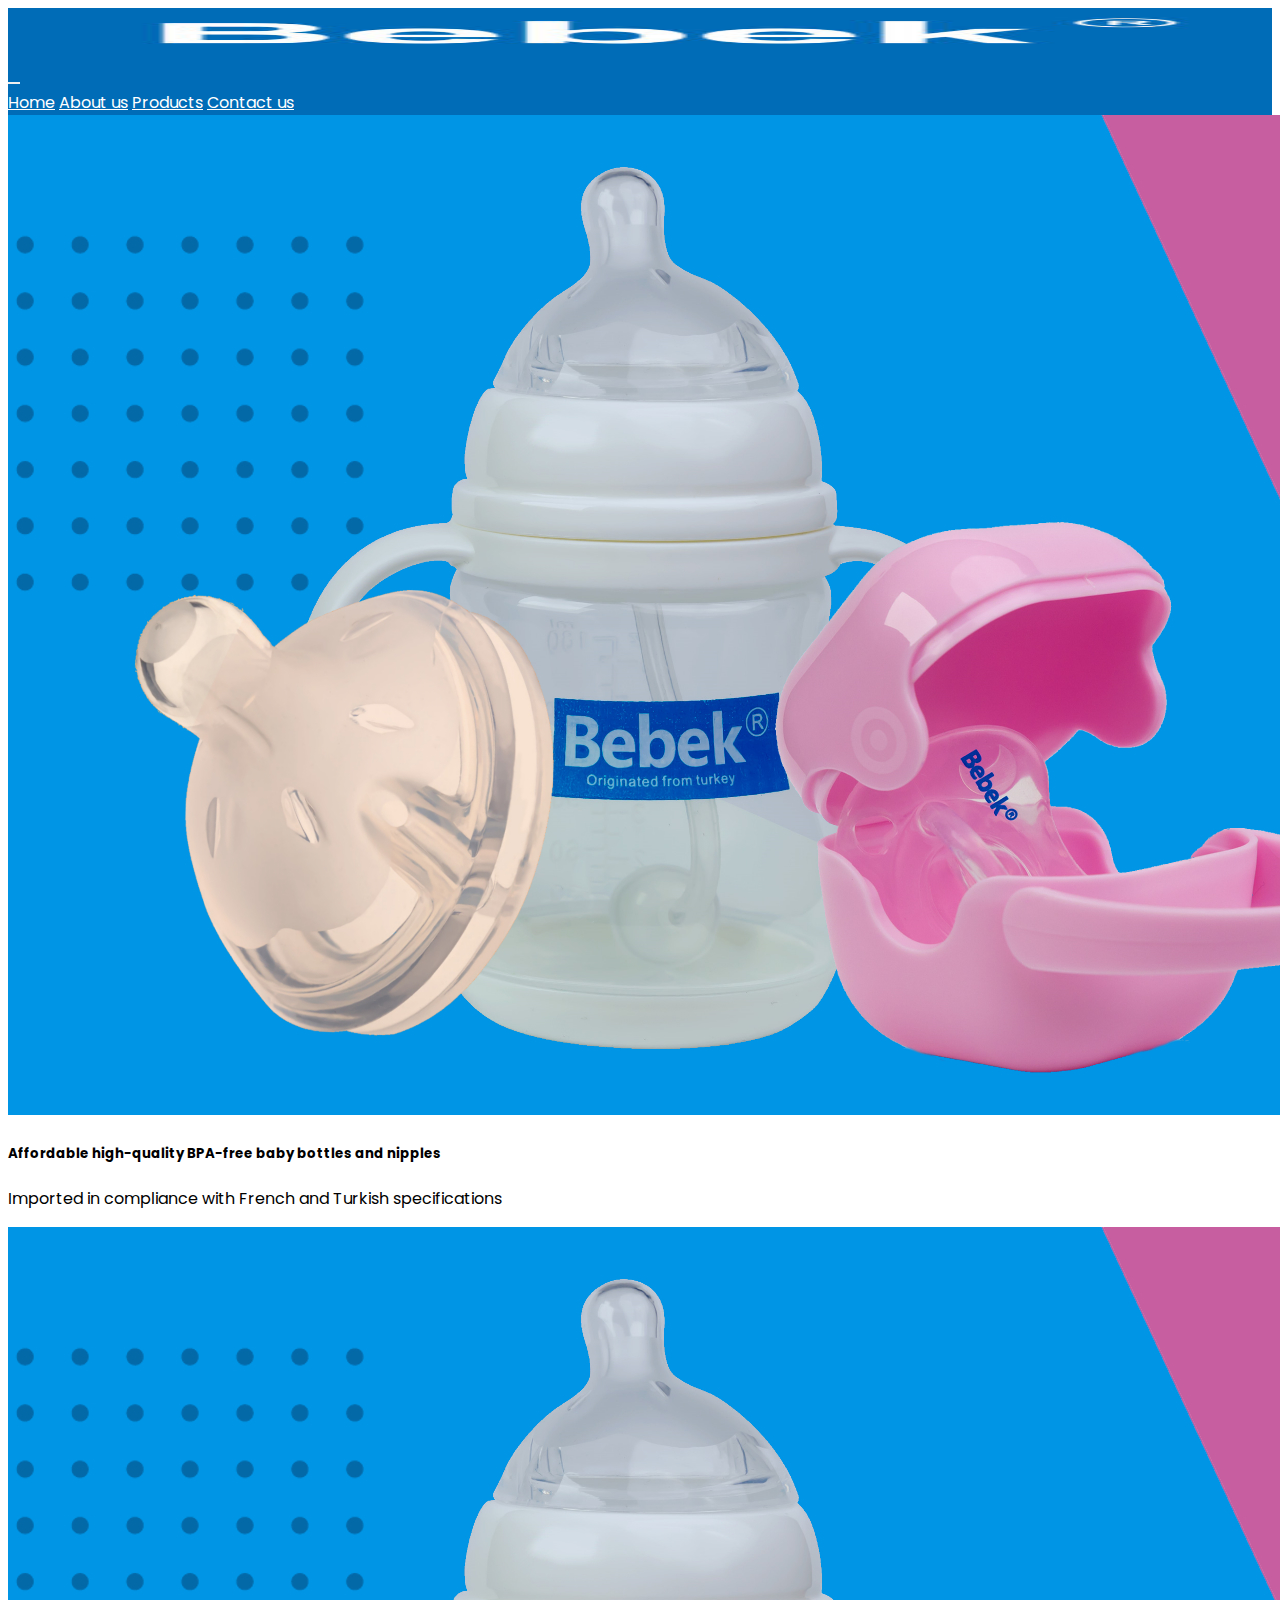
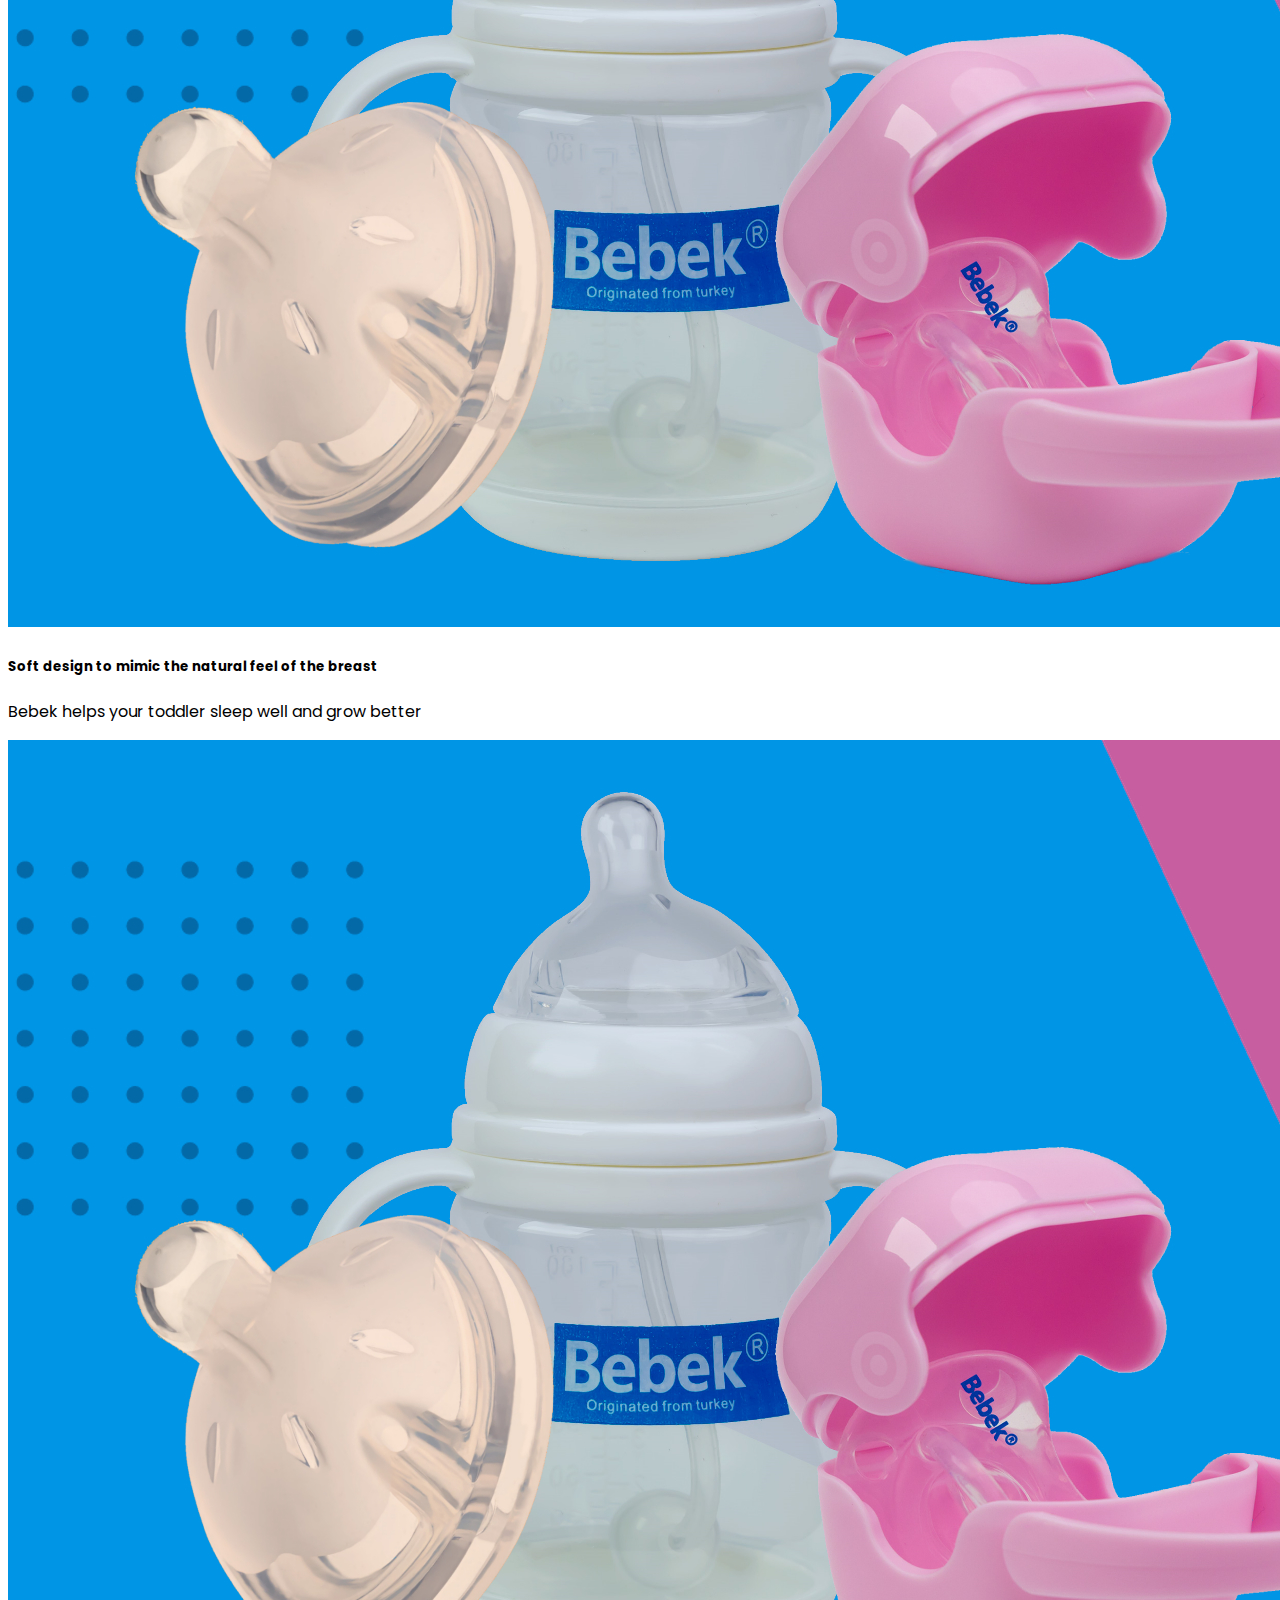
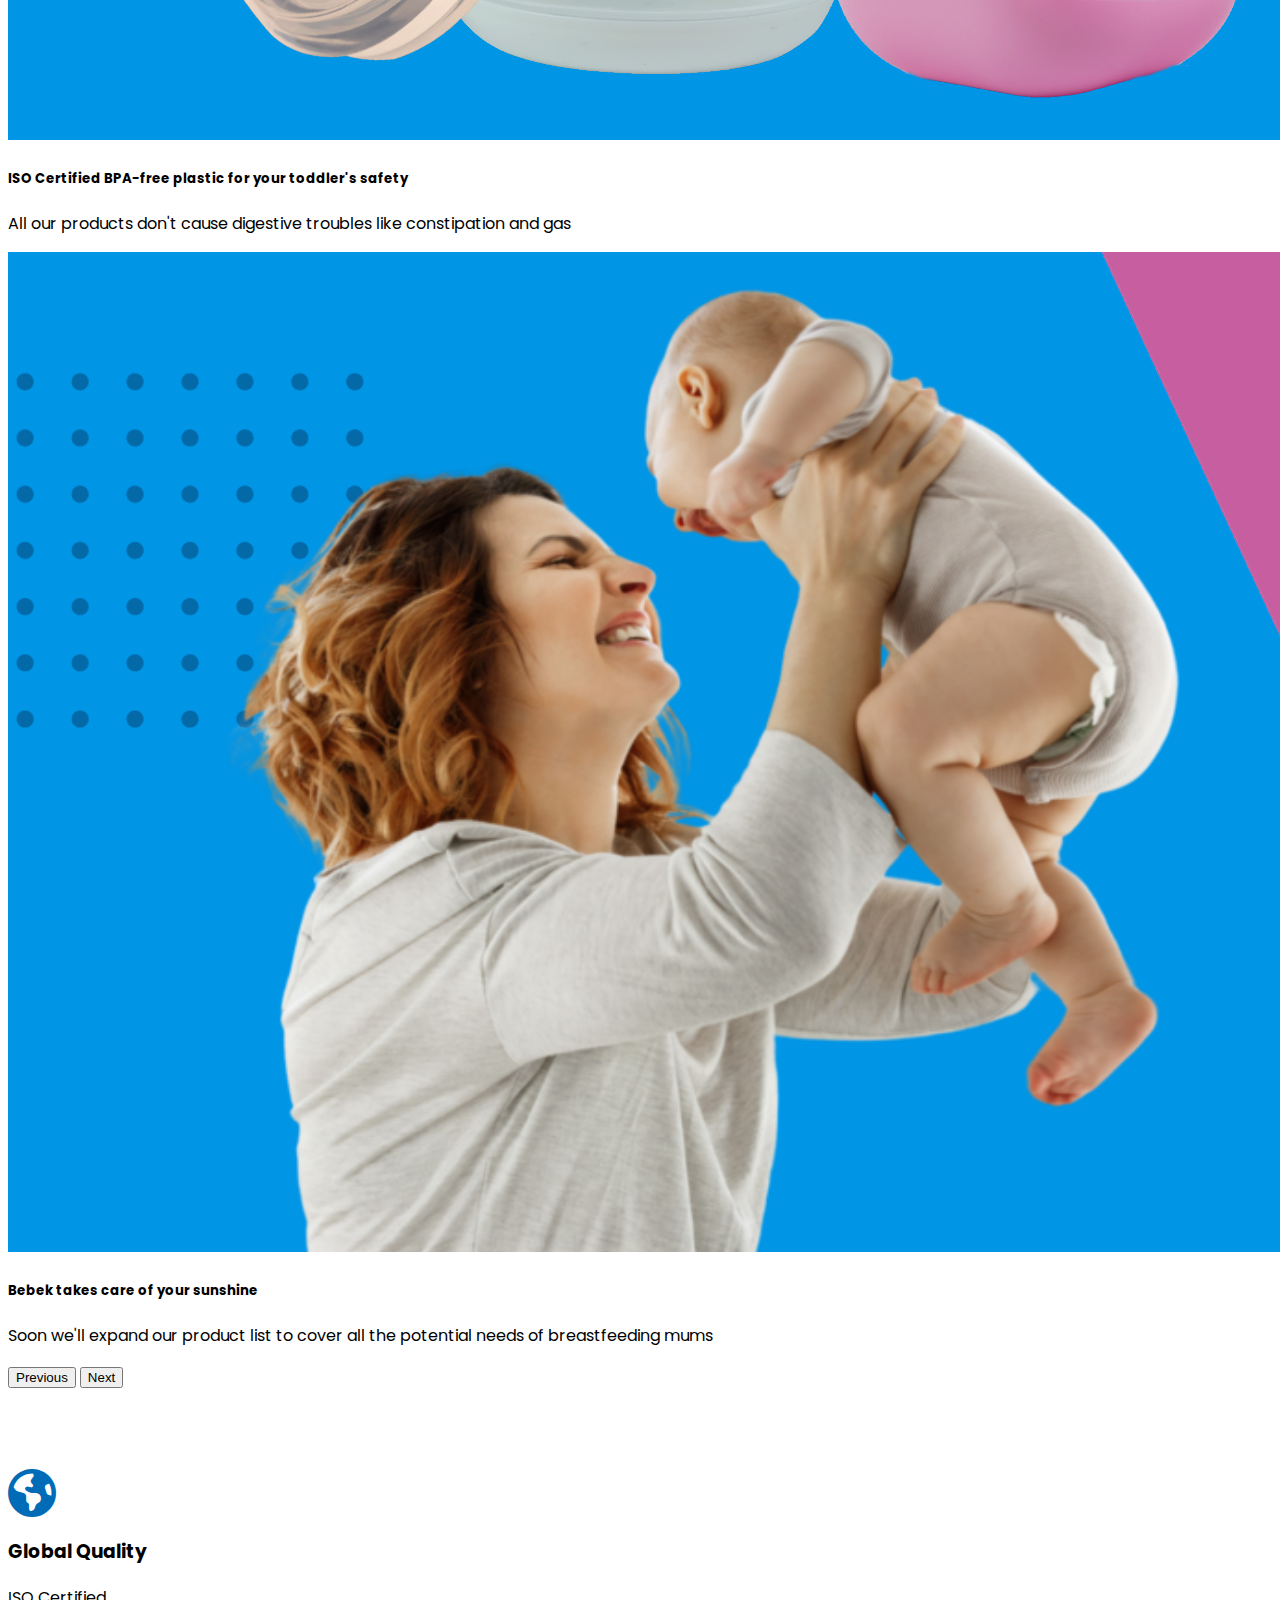
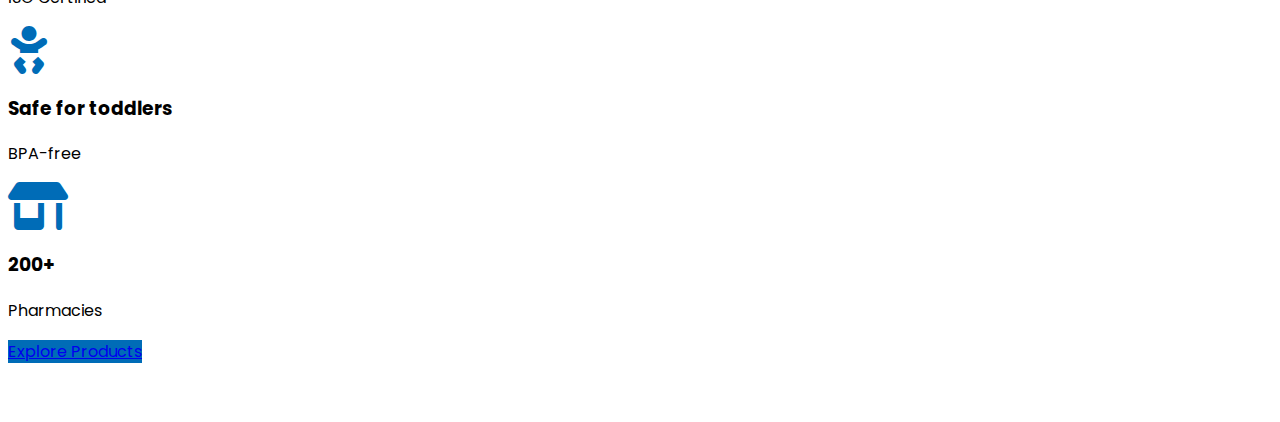
==== index.html @ 705d47bf "Navbar, Slider & Boxes Section" ====
<!DOCTYPE html>
<html lang="en">
    <head>
        <meta charset="UTF-8">
        <meta http-equiv="X-UA-Compatible" content="IE=edge">
        <meta name="viewport" content="width=device-width, initial-scale=1.0">
        <link href="https://cdn.jsdelivr.net/npm/bootstrap@5.2.1/dist/css/bootstrap.min.css"
        rel="stylesheet" integrity="sha384-iYQeCzEYFbKjA/T2uDLTpkwGzCiq6soy8tYaI1GyVh/UjpbCx/TYkiZhlZB6+fzT" 
        crossorigin="anonymous">
        <link rel="stylesheet" href="https://unpkg.com/aos@next/dist/aos.css" />
        <link rel="stylesheet" href="css/all.min.css">
        <link rel="stylesheet" href="css/style.css">
        <title>Bebek® Egypt</title>
        <link rel="shortcut icon" href="imgs/Bebek-icon.png" type="image/png">
        <link rel="preconnect" href="https://fonts.googleapis.com">
        <link rel="preconnect" href="https://fonts.gstatic.com" crossorigin>
        <link href="https://fonts.googleapis.com/css2?family=Poppins:wght@100;300;400;700&family=Raleway:wght@100;300;400;700&display=swap" rel="stylesheet">
    </head>
    <body>

        <nav class="navbar navbar-expand-lg bg-light">
            <div class="container">
                <a class="navbar-brand" href="#">
                    <img src="imgs/Bebek-Logo.jpg" alt="Bootstrap" width="100%" height="50">
                </a>
                <button class="navbar-toggler" type="button" data-bs-toggle="collapse" data-bs-target="#navbarNavAltMarkup" aria-controls="navbarNavAltMarkup" aria-expanded="false" aria-label="Toggle navigation">
                <span class="navbar-toggler-icon"></span>
                </button>
                <div class="collapse navbar-collapse" id="navbarNavAltMarkup">
                    <div class="navbar-nav ms-auto">
                        <a class="nav-link p-3" href="#">Home</a>
                        <a class="nav-link p-3" href="#">About us</a>
                        <a class="nav-link p-3" href="#">Products</a>
                        <a class="nav-link p-3" href="#">Contact us</a>
                    </div>
                </div>
            </div>
        </nav>

        <div id="carouselExampleFade" class="carousel slide carousel-fade" data-bs-ride="carousel">
            <div class="carousel-inner">
                <div class="carousel-item active">
                    <img src="imgs/Slider1.jpg" class="d-block w-100" alt="...">
                    <div class="carousel-caption d-none d-md-block">
                        <h5>Affordable high-quality BPA-free baby bottles and nipples</h5>
                        <p>Imported in compliance with French and Turkish specifications</p>
                    </div>
                </div>
                <div class="carousel-item">
                    <img src="imgs/Slider2.jpg" class="d-block w-100" alt="...">
                    <div class="carousel-caption d-none d-md-block">
                        <h5>Soft design to mimic the natural feel of the breast</h5>
                        <p>Bebek helps your toddler sleep well and grow better</p>
                    </div>
                </div>
                <div class="carousel-item">
                    <img src="imgs/Slider3.jpg" class="d-block w-100" alt="...">
                    <div class="carousel-caption d-none d-md-block">
                        <h5>ISO Certified BPA-free plastic for your toddler's safety</h5>
                        <p>All our products don't cause digestive troubles like constipation and gas</p>
                    </div>
                </div>
                <div class="carousel-item">
                    <img src="imgs/Slider4.jpg" class="d-block w-100" alt="...">
                    <div class="carousel-caption d-none d-md-block">
                        <h5>Bebek takes care of your sunshine</h5>
                        <p>Soon we'll expand our product list to cover all the potential needs of breastfeeding mums</p>
                    </div>
                </div>
            </div>
            <button class="carousel-control-prev" type="button" data-bs-target="#carouselExampleFade" data-bs-slide="prev">
                <span class="carousel-control-prev-icon" aria-hidden="true"></span>
                <span class="visually-hidden">Previous</span>
            </button>
            <button class="carousel-control-next" type="button" data-bs-target="#carouselExampleFade" data-bs-slide="next">
                <span class="carousel-control-next-icon" aria-hidden="true"></span>
                <span class="visually-hidden">Next</span>
            </button>
        </div>

        <div class="boxes">
            <div class="container">
                <div class="row">
                    <div class="col-lg-4">
                        <div class="card p-3 text-center">
                            <i class="fa-solid fa-earth-americas fa-3x pb-3"></i>
                            <h3>Global Quality</h3>
                            <p class="text-black-50 mb-0">ISO Certified</p>
                        </div>
                    </div>
                    <div class="col-lg-4">
                        <div class="card p-3 text-center">
                            <i class="fa-solid fa-baby fa-3x pb-3"></i>
                            <h3>Safe for toddlers</h3>
                            <p class="text-black-50 mb-0">BPA-free</p>
                        </div>
                    </div>
                    <div class="col-lg-4">
                        <div class="card p-3 text-center">
                            <i class="fa-solid fa-shop fa-3x pb-3"></i>
                            <h3>200+</h3>
                            <p class="text-black-50 mb-0">Pharmacies</p>
                        </div>
                    </div>
                </div>
            </div>
            <div class="d-flex align-items-center justify-content-center mt-5">
                <a class="btn btn-primary" href="#" role="button">Explore Products</a>
            </div>
        </div>

        <script src="https://cdn.jsdelivr.net/npm/bootstrap@5.2.1/dist/js/bootstrap.bundle.min.js" 
        integrity="sha384-u1OknCvxWvY5kfmNBILK2hRnQC3Pr17a+RTT6rIHI7NnikvbZlHgTPOOmMi466C8"
        crossorigin="anonymous"></script>
        <script src="https://unpkg.com/aos@next/dist/aos.js"></script>
        <script>
            AOS.init();
        </script>
        <script src="js/script.js"></script>
    </body>
</html>
---- css/style.css ----
*{
    box-sizing: border-box;
}

body{
    font-family: 'Poppins', sans-serif;
    /* font-family: 'Raleway', sans-serif; */
}

:root{
    --main-color: #006CB7;
}

.navbar{
    background-color: var(--main-color) !important;
}

.navbar .nav-link{
    color: white !important;
    transition: 0.3s;
}

.navbar .nav-link:hover{
    transform: scale(1.2) rotateZ(10deg);
}

.navbar .navbar-toggler{
    border: none;
}

.navbar .navbar-toggler:focus{
    box-shadow: none;
}

.boxes{
    padding: 80px 0 50px;
}

.boxes i{
    color: var(--main-color);
}

.boxes .btn{
    background-color: var(--main-color);
}
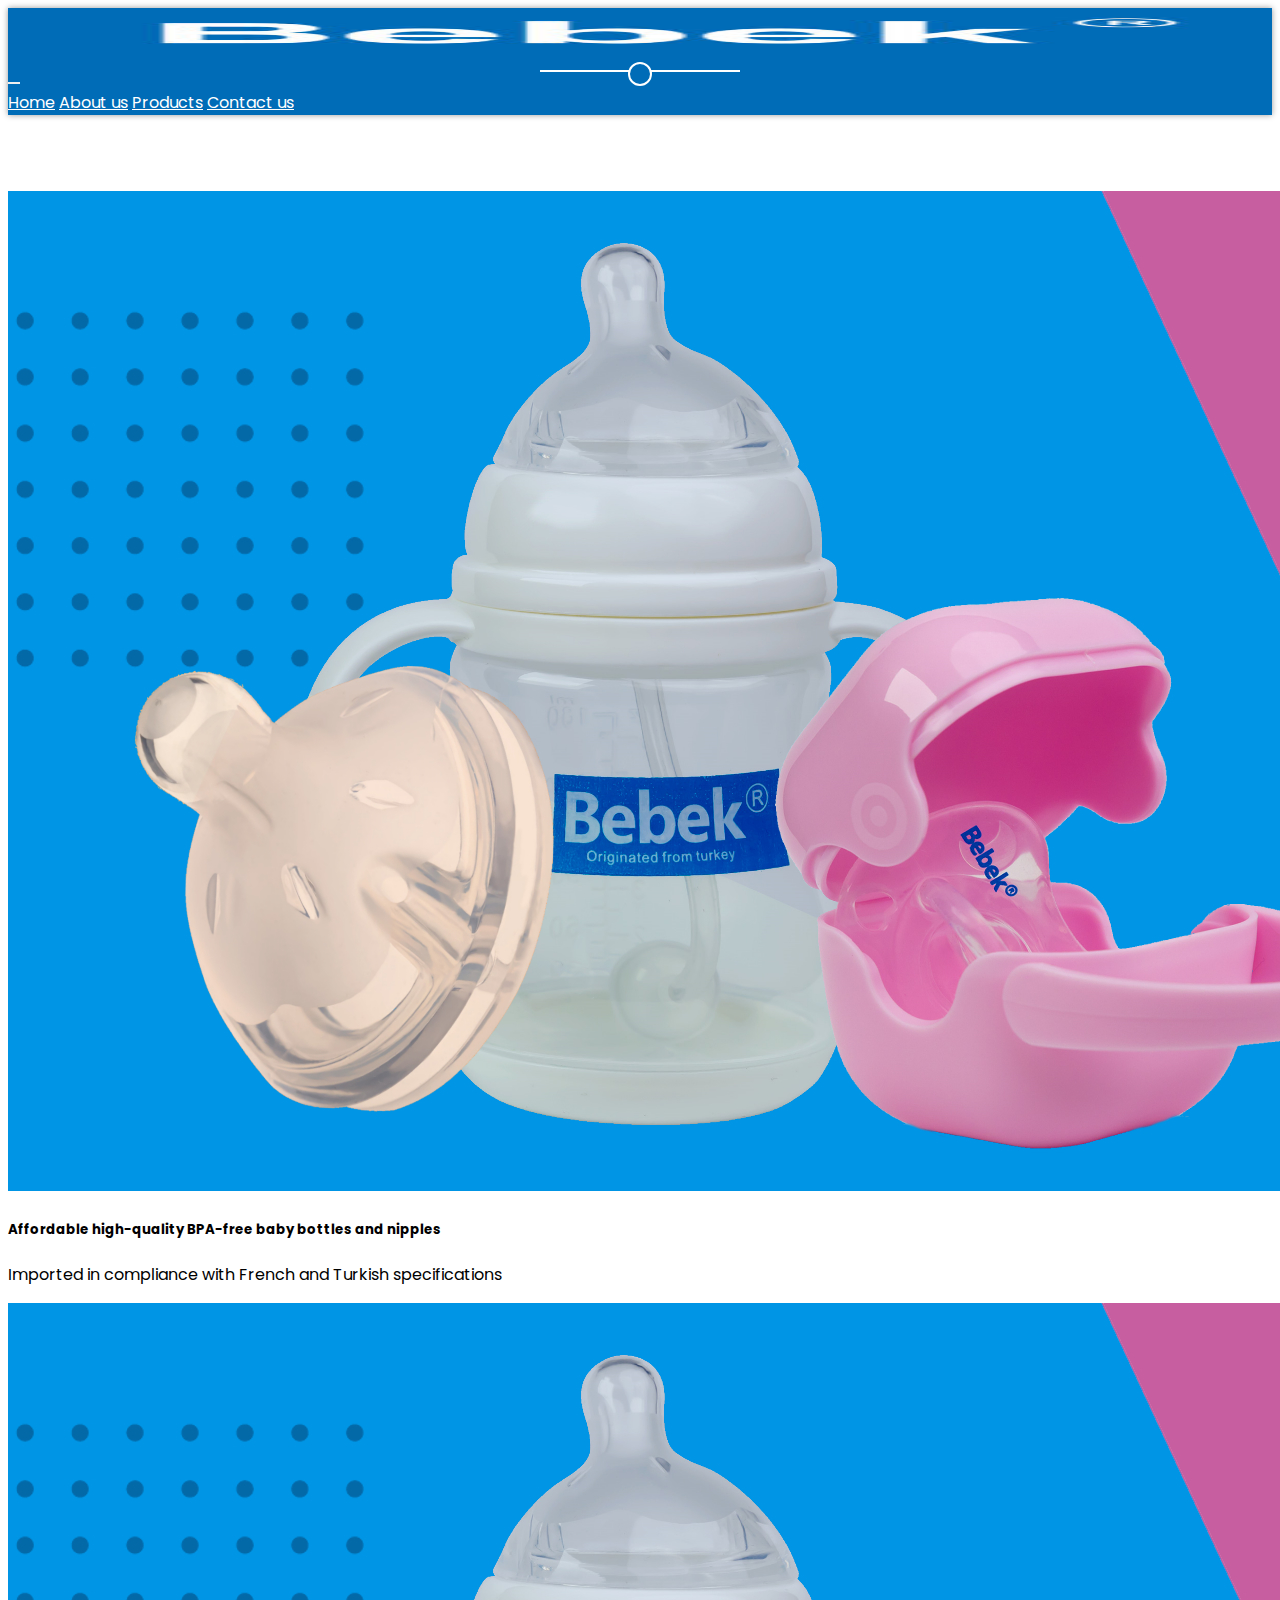
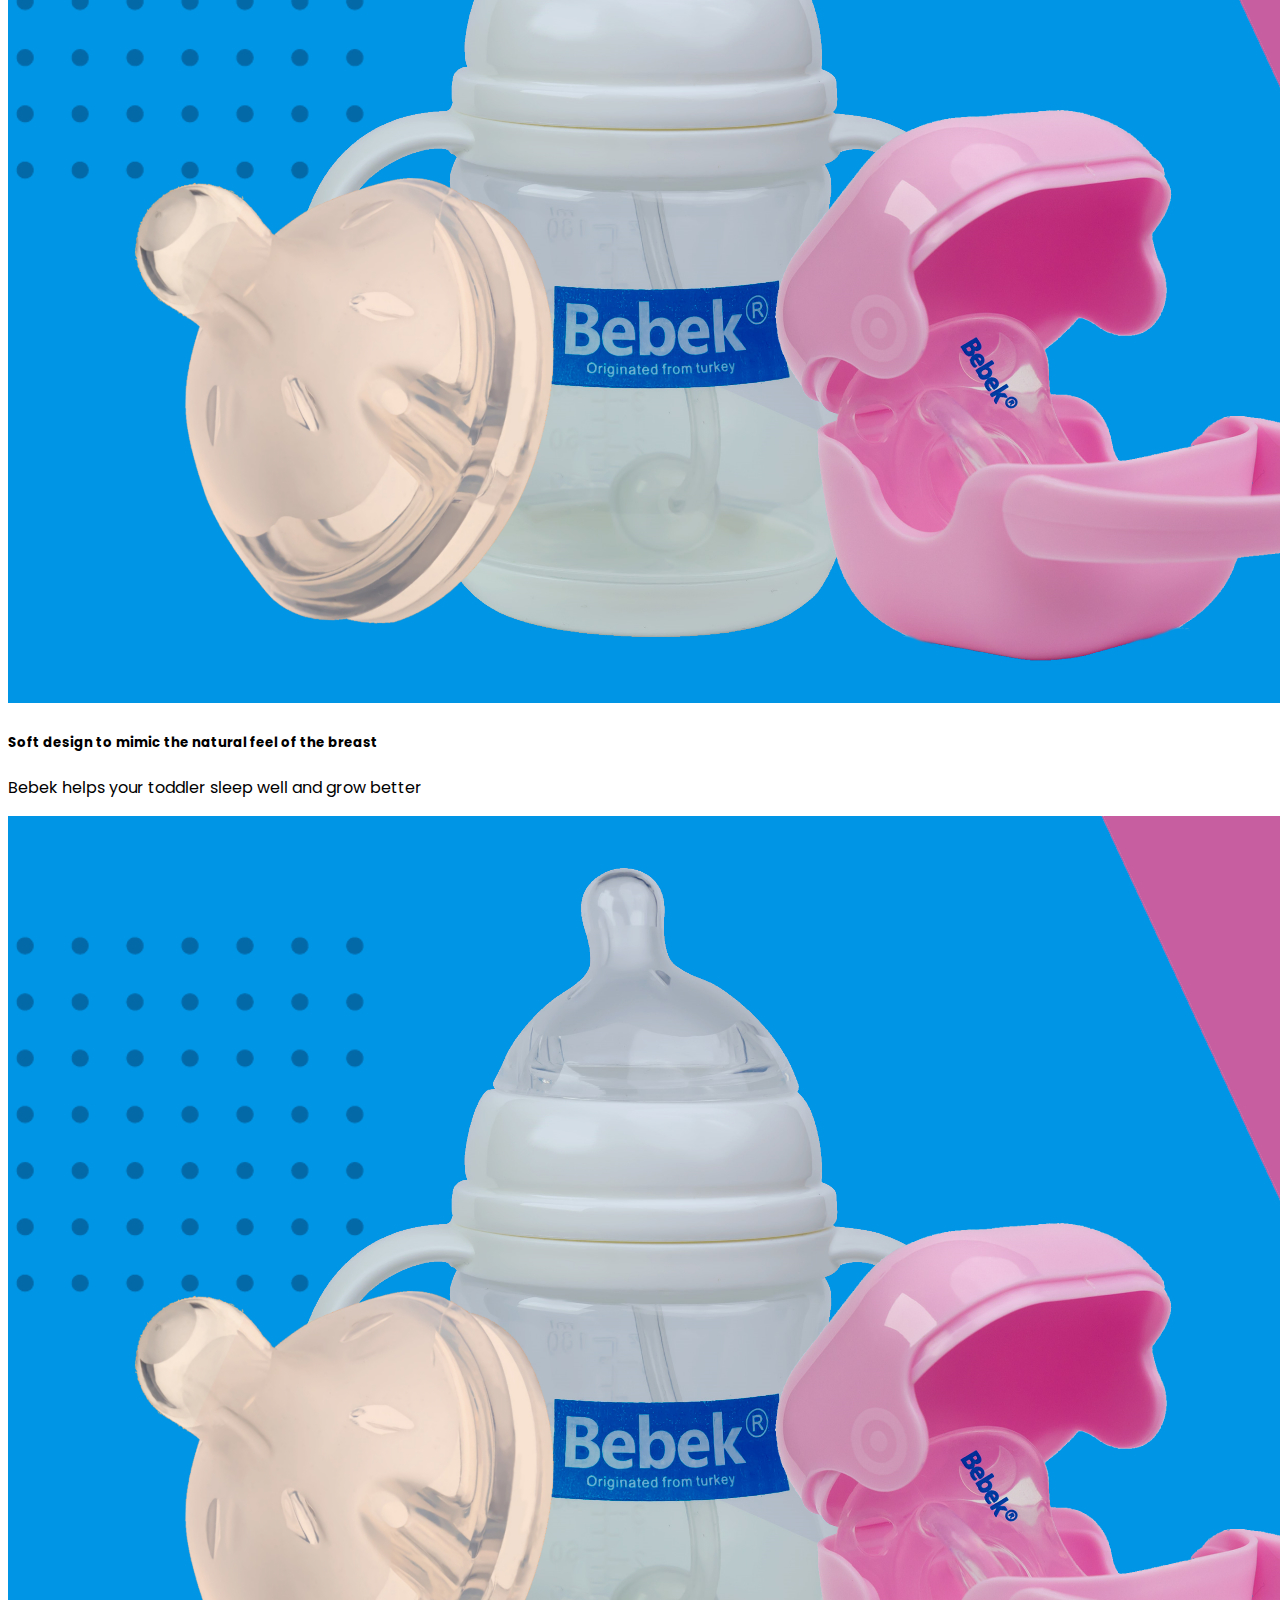
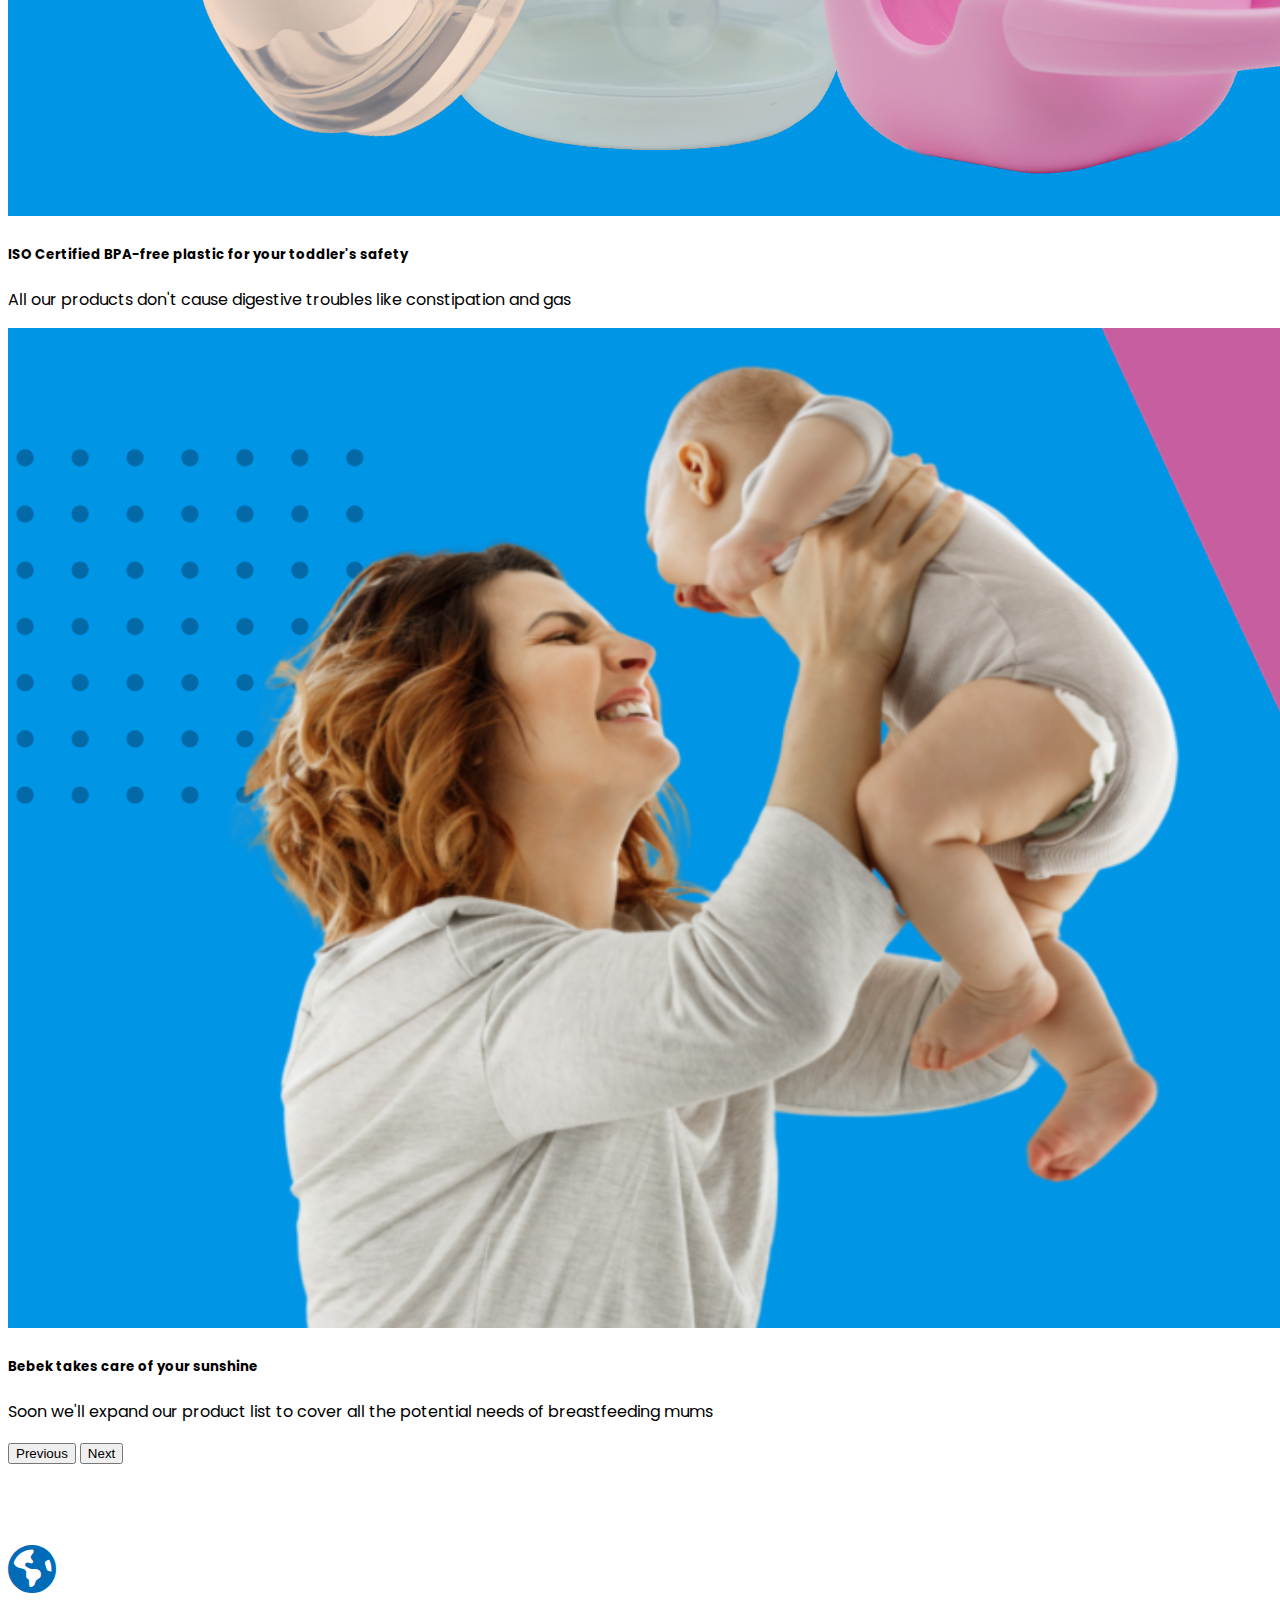
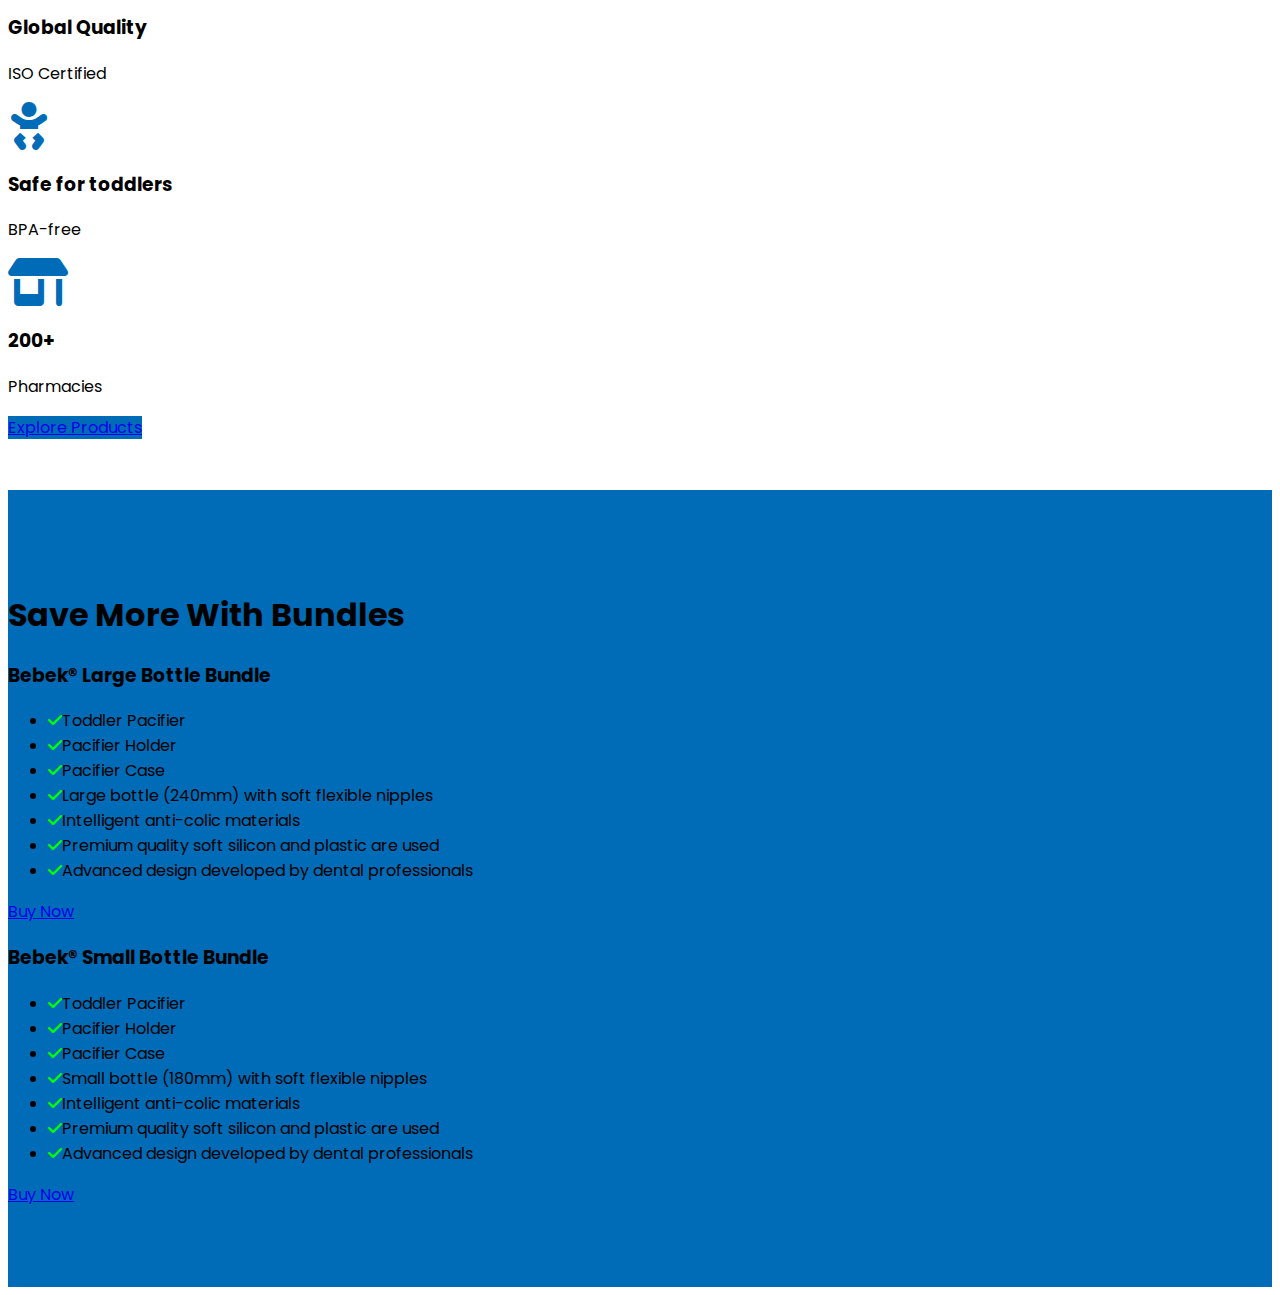
==== commit 23eb0ebd: "Bundels Section" ====
--- a/index.html
+++ b/index.html
@@ -20,7 +20,7 @@
     </head>
     <body>
 
-        <nav class="navbar navbar-expand-lg bg-light">
+        <nav class="navbar navbar-expand-lg bg-light fixed-top">
             <div class="container">
                 <a class="navbar-brand" href="#">
                     <img src="imgs/Bebek-Logo.jpg" alt="Bootstrap" width="100%" height="50">
@@ -39,7 +39,7 @@
             </div>
         </nav>
 
-        <div id="carouselExampleFade" class="carousel slide carousel-fade" data-bs-ride="carousel">
+        <div id="carouselExampleFade" class="carousel slide carousel-fade" style="margin-top: 76px;" data-bs-ride="carousel">
             <div class="carousel-inner">
                 <div class="carousel-item active">
                     <img src="imgs/Slider1.jpg" class="d-block w-100" alt="...">
@@ -83,21 +83,21 @@
         <div class="boxes">
             <div class="container">
                 <div class="row">
-                    <div class="col-lg-4">
+                    <div class="col-lg-4 col-md-6 mb-3 mb-lg-0">
                         <div class="card p-3 text-center">
                             <i class="fa-solid fa-earth-americas fa-3x pb-3"></i>
                             <h3>Global Quality</h3>
                             <p class="text-black-50 mb-0">ISO Certified</p>
                         </div>
                     </div>
-                    <div class="col-lg-4">
+                    <div class="col-lg-4 col-md-6 mb-3 mb-lg-0">
                         <div class="card p-3 text-center">
                             <i class="fa-solid fa-baby fa-3x pb-3"></i>
                             <h3>Safe for toddlers</h3>
                             <p class="text-black-50 mb-0">BPA-free</p>
                         </div>
                     </div>
-                    <div class="col-lg-4">
+                    <div class="col-lg-4 col-md-6 m-md-auto">
                         <div class="card p-3 text-center">
                             <i class="fa-solid fa-shop fa-3x pb-3"></i>
                             <h3>200+</h3>
@@ -111,6 +111,52 @@
             </div>
         </div>
 
+
+        <div class="bundels">
+            <div class="container">
+                <h1 class="text-center text-white mb-5 section-heading position-relative">Save More With Bundles</h1>
+                <div class="row">
+                    <div class="col-lg-6">
+                        <div class="card bg-transparent p-4 border-0">
+                            <h3 class="text-center text-white mb-4">Bebek® Large Bottle Bundle</h3>
+                                <span class="seperator mb-3"></span>
+                                <ul class="list-group border-0 bg-transparent text-white-50">
+                                    <li class="list-group-item border-0 bg-transparent text-white-50"><i class="fa-solid fa-check me-2"></i>Toddler Pacifier</li>
+                                    <li class="list-group-item border-0 bg-transparent text-white-50"><i class="fa-solid fa-check me-2"></i>Pacifier Holder</li>
+                                    <li class="list-group-item border-0 bg-transparent text-white-50"><i class="fa-solid fa-check me-2"></i>Pacifier Case</li>
+                                    <li class="list-group-item border-0 bg-transparent text-white-50"><i class="fa-solid fa-check me-2"></i>Large bottle (240mm) with soft flexible nipples</li>
+                                    <li class="list-group-item border-0 bg-transparent text-white-50"><i class="fa-solid fa-check me-2"></i>Intelligent anti-colic materials</li>
+                                    <li class="list-group-item border-0 bg-transparent text-white-50"><i class="fa-solid fa-check me-2"></i>Premium quality soft silicon and plastic are used</li>
+                                    <li class="list-group-item border-0 bg-transparent text-white-50"><i class="fa-solid fa-check me-2"></i>Advanced design developed by dental professionals</li>
+                                </ul>
+                                <div class="d-flex align-items-center justify-content-center mt-3">
+                                <a class="btn btn-primary" href="#" role="button">Buy Now</a>
+                                </div>
+                        </div>    
+                    </div>
+                    <div class="col-lg-6">
+                        <div class="card bg-transparent p-4 border-0">
+                            <h3 class="text-center text-white mb-4">Bebek® Small Bottle Bundle</h3>
+                                <span class="seperator mb-3"></span>
+                                <ul class="list-group border-0 bg-transparent text-white-50">
+                                    <li class="list-group-item border-0 bg-transparent text-white-50"><i class="fa-solid fa-check me-2"></i>Toddler Pacifier</li>
+                                    <li class="list-group-item border-0 bg-transparent text-white-50"><i class="fa-solid fa-check me-2"></i>Pacifier Holder</li>
+                                    <li class="list-group-item border-0 bg-transparent text-white-50"><i class="fa-solid fa-check me-2"></i>Pacifier Case</li>
+                                    <li class="list-group-item border-0 bg-transparent text-white-50"><i class="fa-solid fa-check me-2"></i>Small bottle (180mm) with soft flexible nipples</li>
+                                    <li class="list-group-item border-0 bg-transparent text-white-50"><i class="fa-solid fa-check me-2"></i>Intelligent anti-colic materials</li>
+                                    <li class="list-group-item border-0 bg-transparent text-white-50"><i class="fa-solid fa-check me-2"></i>Premium quality soft silicon and plastic are used</li>
+                                    <li class="list-group-item border-0 bg-transparent text-white-50"><i class="fa-solid fa-check me-2"></i>Advanced design developed by dental professionals</li>
+                                </ul>
+                                <div class="d-flex align-items-center justify-content-center mt-3">
+                                <a class="btn btn-primary" href="#" role="button">Buy Now</a>
+                                </div>
+                        </div>
+                        
+                    </div>
+                </div>
+            </div>
+        </div>
+
         <script src="https://cdn.jsdelivr.net/npm/bootstrap@5.2.1/dist/js/bootstrap.bundle.min.js" 
         integrity="sha384-u1OknCvxWvY5kfmNBILK2hRnQC3Pr17a+RTT6rIHI7NnikvbZlHgTPOOmMi466C8"
         crossorigin="anonymous"></script>
--- a/css/style.css
+++ b/css/style.css
@@ -13,6 +13,7 @@
 
 .navbar{
     background-color: var(--main-color) !important;
+    box-shadow: 0 0 6px #00000066;
 }
 
 .navbar .nav-link{
@@ -21,7 +22,7 @@
 }
 
 .navbar .nav-link:hover{
-    transform: scale(1.2) rotateZ(10deg);
+    transform: rotateZ(10deg);
 }
 
 .navbar .navbar-toggler{
@@ -42,4 +43,44 @@
 
 .boxes .btn{
     background-color: var(--main-color);
+}
+
+.bundels{
+    background-color: var(--main-color);
+    padding: 80px 0;
+}
+
+.seperator{
+    width: 60px;
+    height: 3px;
+    background-color: white;
+    margin: auto;
+}
+
+.fa-check{
+    color: lime;
+}
+
+.section-heading::before{
+    content: "";
+    position: absolute;
+    width: 200px;
+    height: 2px;
+    top: 70px;
+    left: 50%;
+    transform: translateX(-50%);
+    background-color: white;
+}
+
+.section-heading::after{
+    content: "";
+    position: absolute;
+    width: 20px;
+    height: 20px;
+    top: 61.5px;
+    border-radius: 50%;
+    left: 50%;
+    transform: translateX(-50%);
+    border: 2px solid white;
+    background-color: var(--main-color);
 }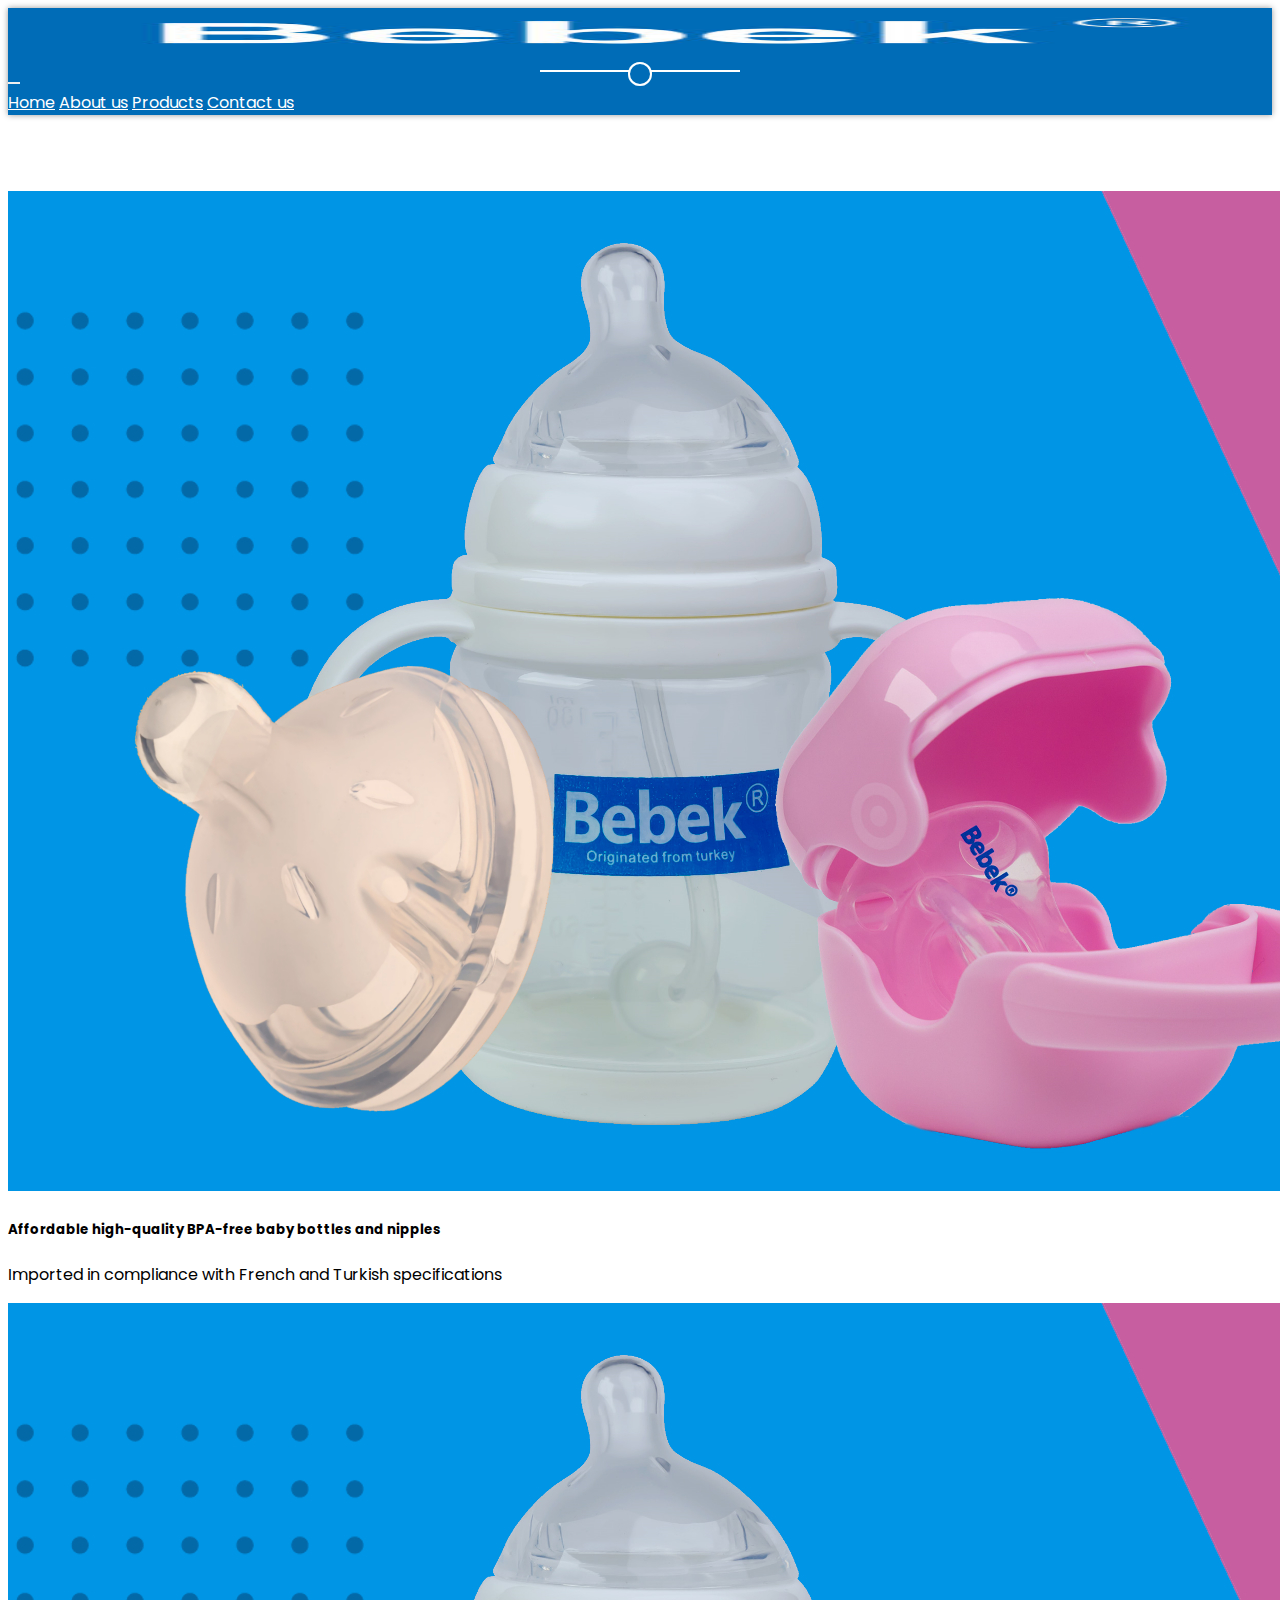
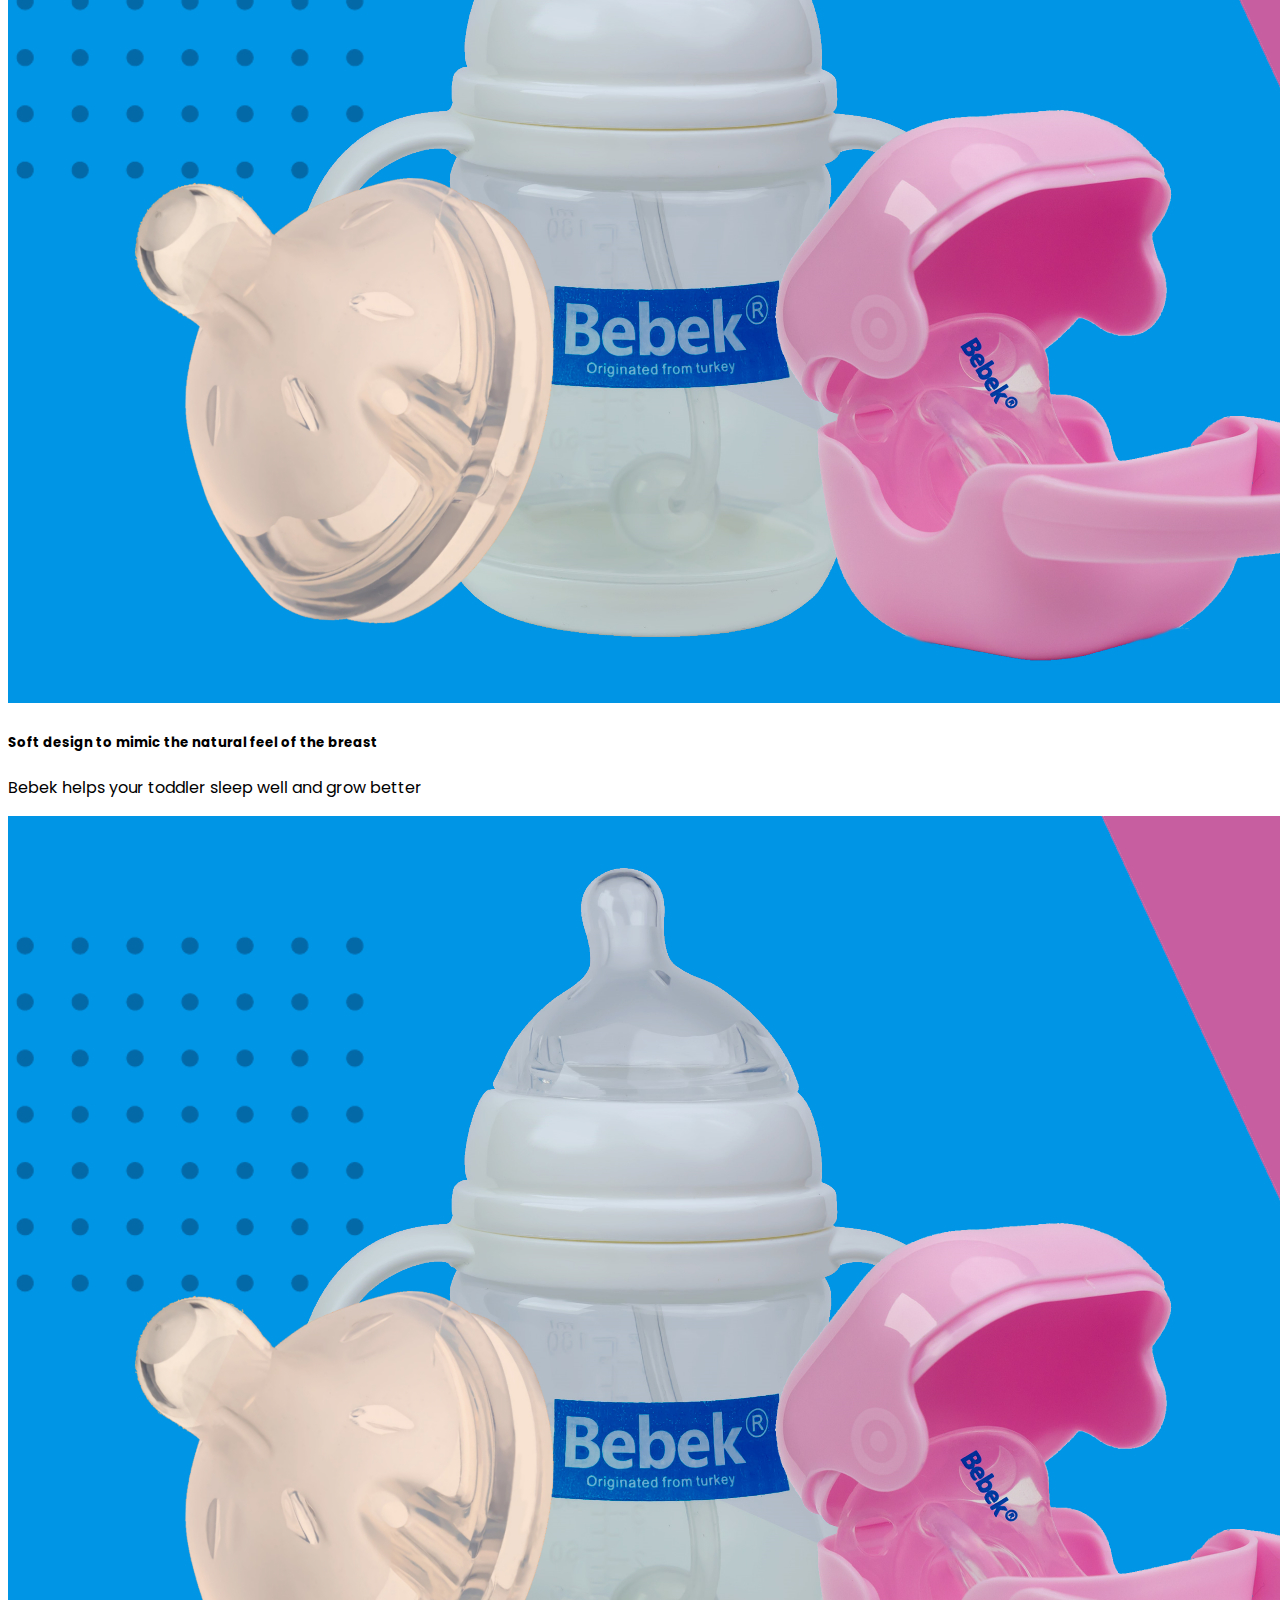
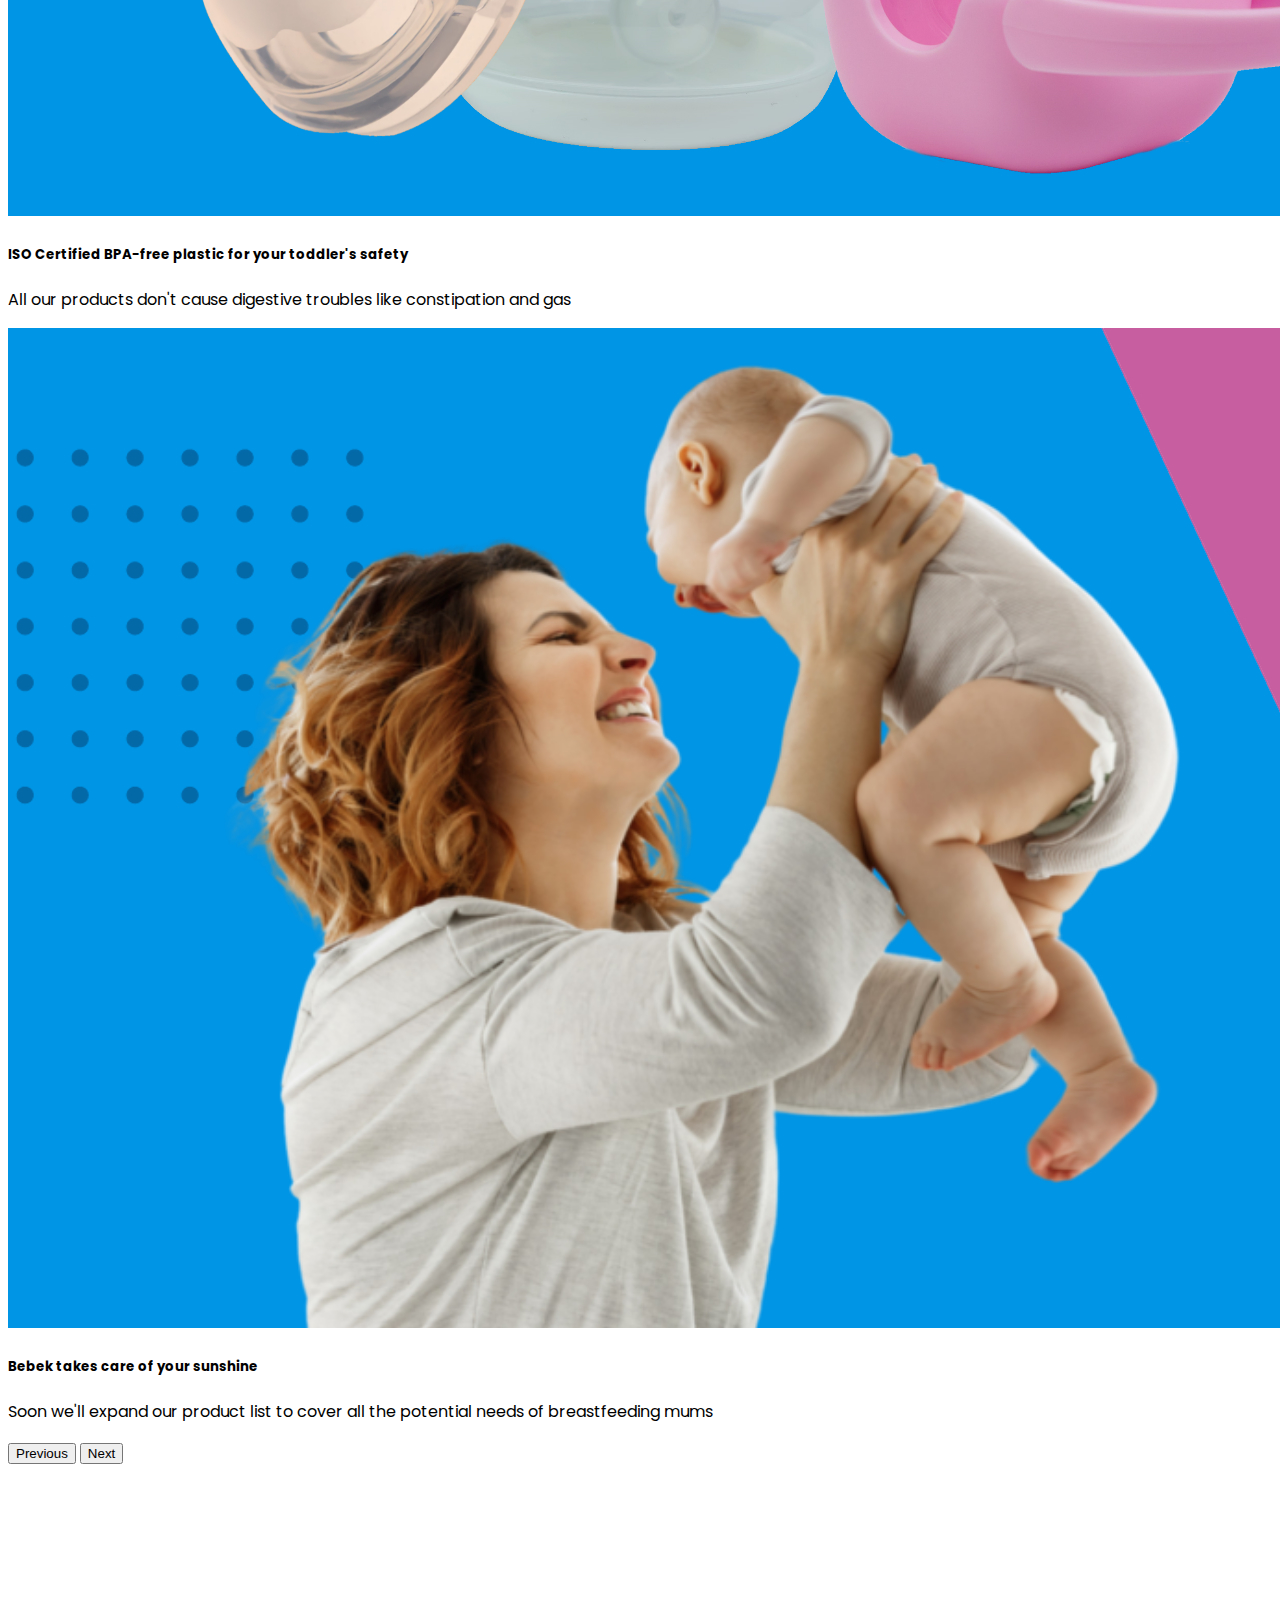
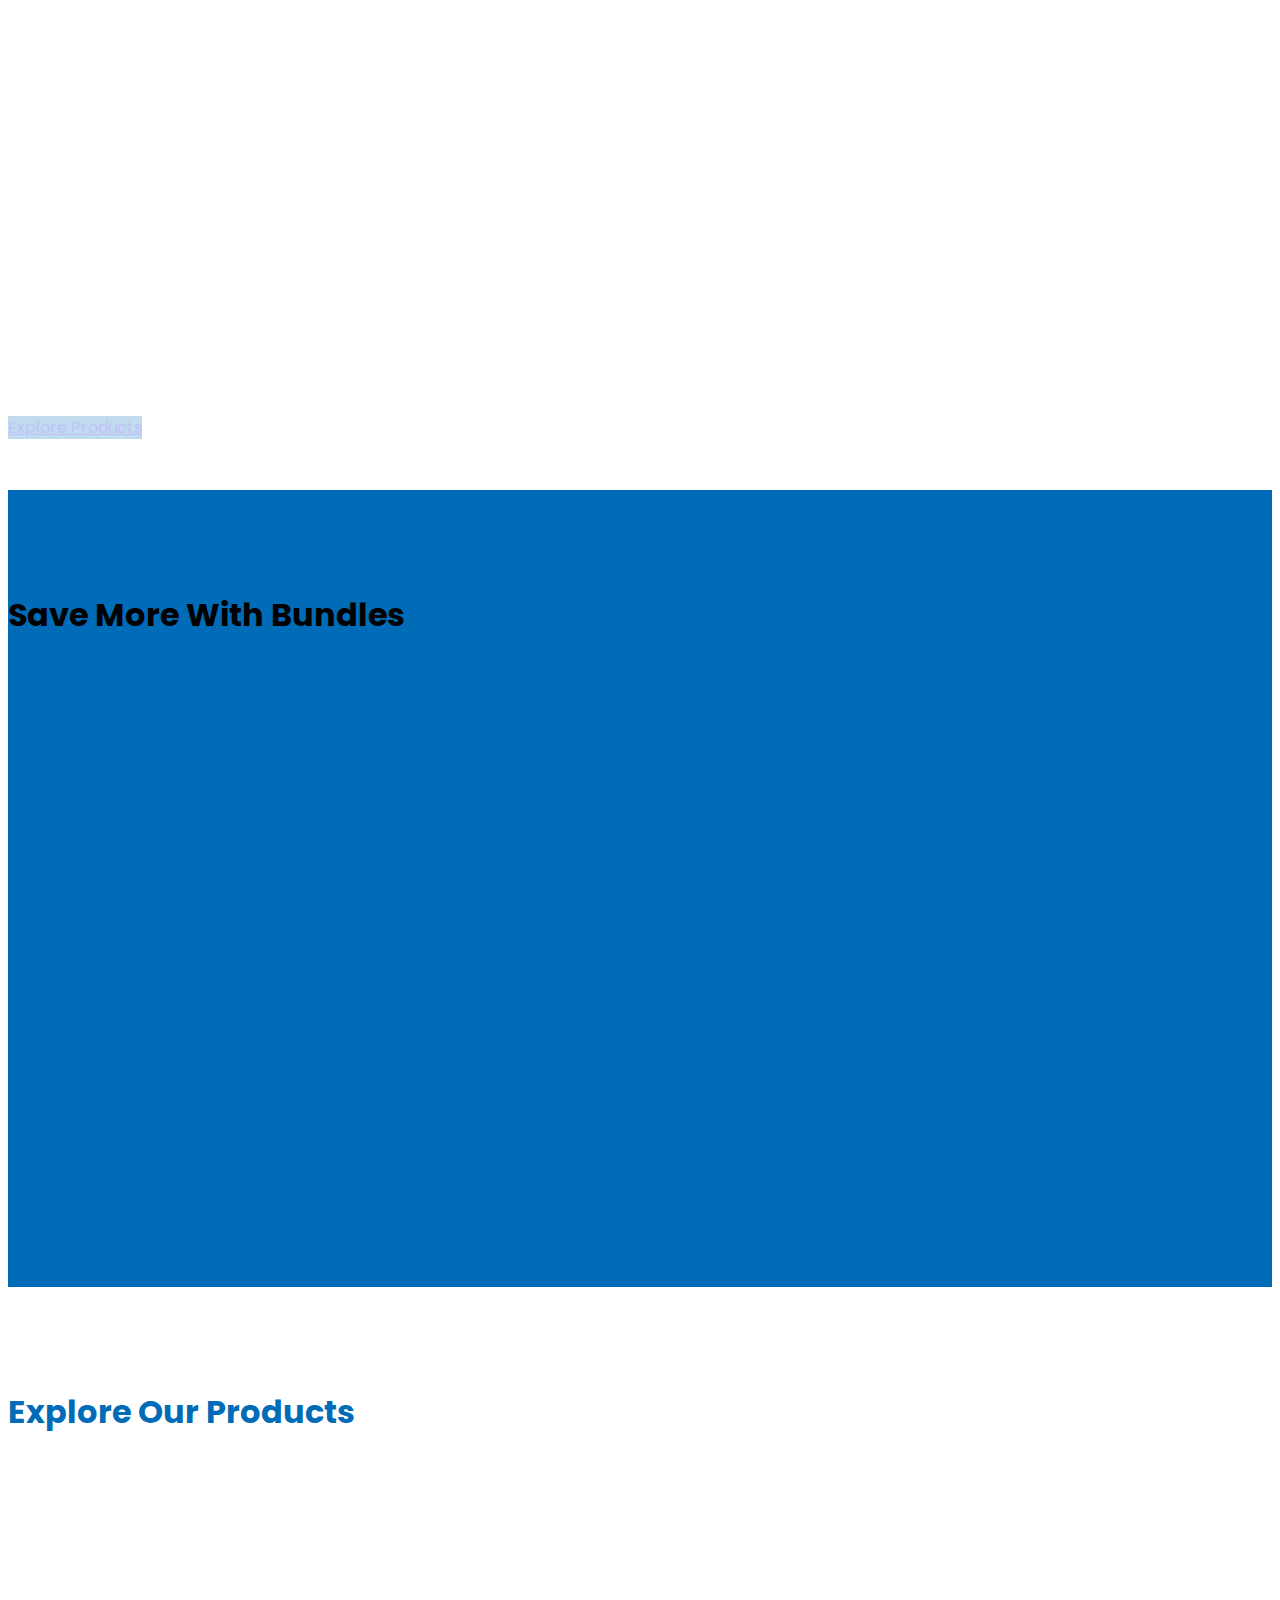
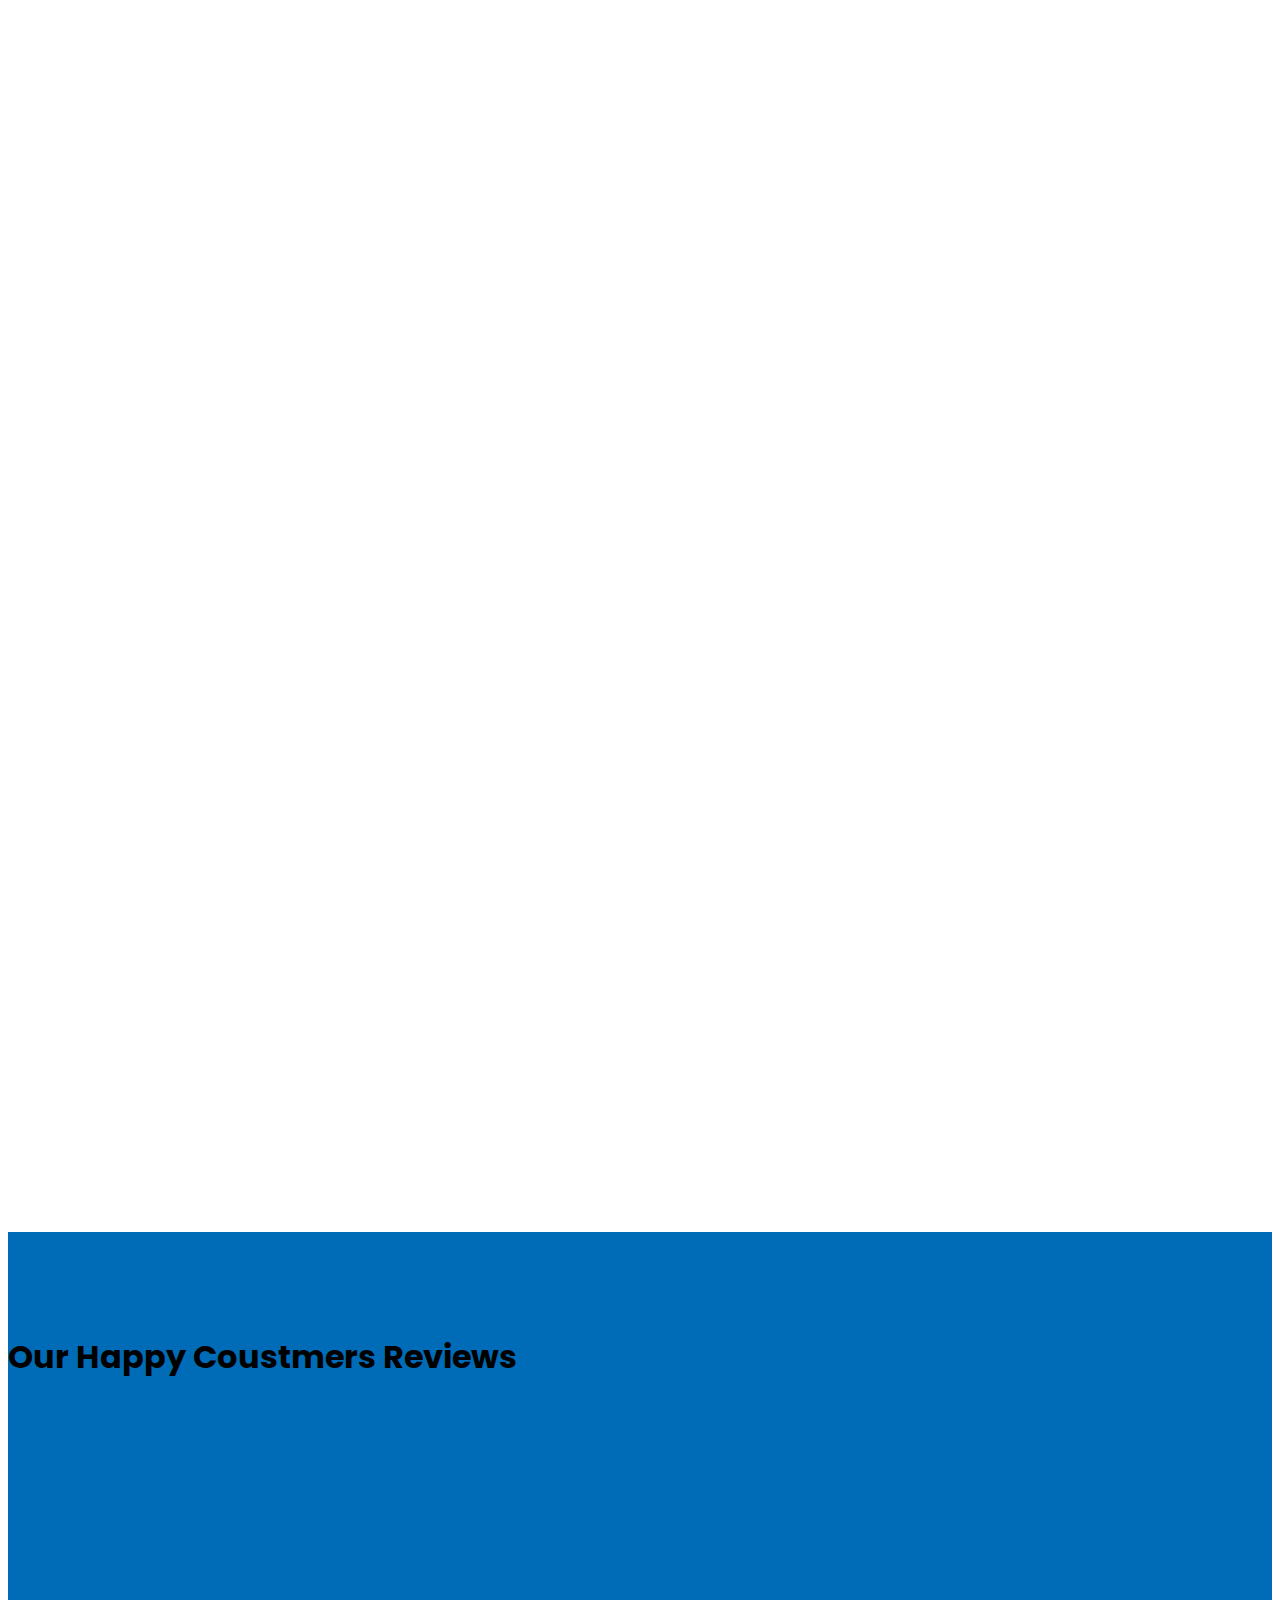
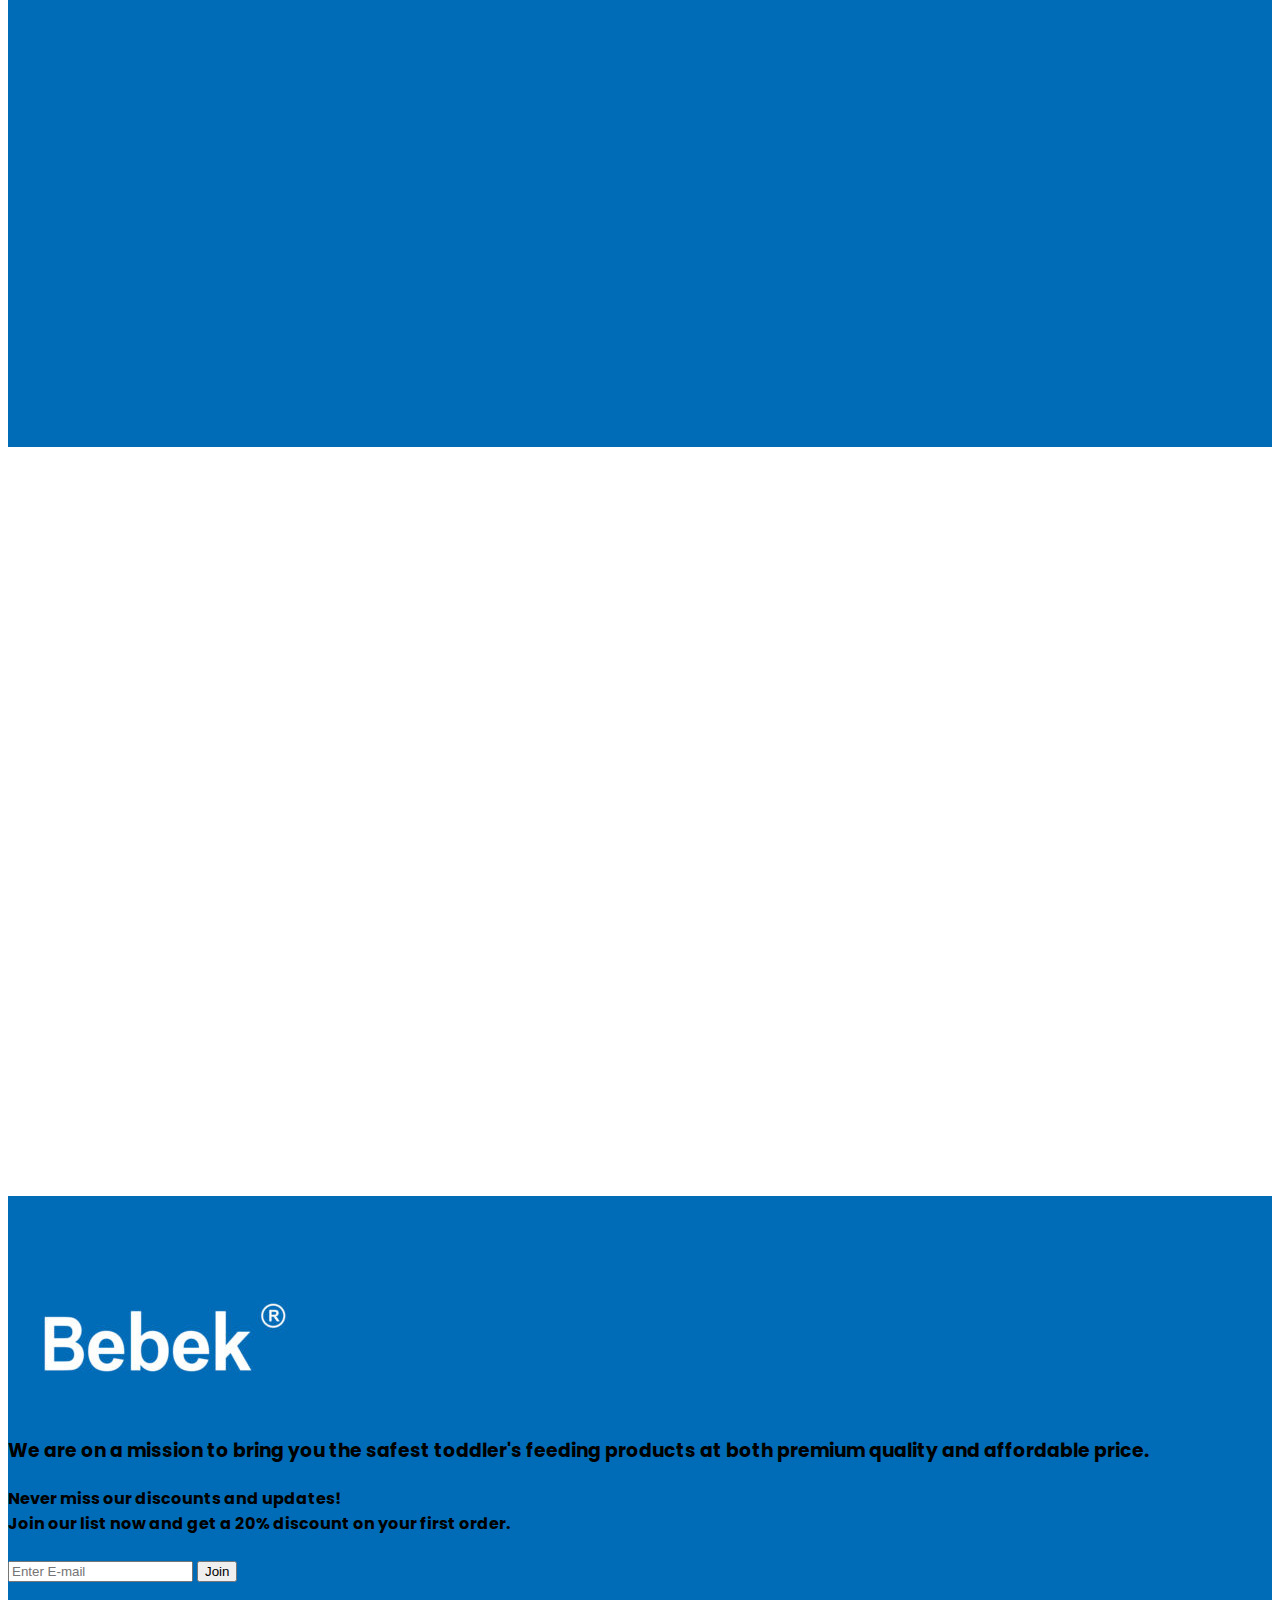
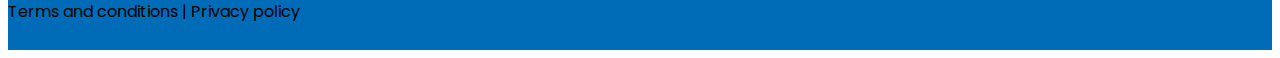
==== commit 32d14967: "comment" ====
--- a/index.html
+++ b/index.html
@@ -33,7 +33,7 @@
                         <a class="nav-link p-3" href="#">Home</a>
                         <a class="nav-link p-3" href="#">About us</a>
                         <a class="nav-link p-3" href="#">Products</a>
-                        <a class="nav-link p-3" href="#">Contact us</a>
+                        <a class="nav-link p-3" href="Contact.html">Contact us</a>
                     </div>
                 </div>
             </div>
@@ -83,21 +83,21 @@
         <div class="boxes">
             <div class="container">
                 <div class="row">
-                    <div class="col-lg-4 col-md-6 mb-3 mb-lg-0">
+                    <div class="col-lg-4 col-md-6 mb-3 mb-lg-0" data-aos="fade-right" data-aos-offset="300" data-aos-duration="1200">
                         <div class="card p-3 text-center">
                             <i class="fa-solid fa-earth-americas fa-3x pb-3"></i>
                             <h3>Global Quality</h3>
                             <p class="text-black-50 mb-0">ISO Certified</p>
                         </div>
                     </div>
-                    <div class="col-lg-4 col-md-6 mb-3 mb-lg-0">
+                    <div class="col-lg-4 col-md-6 mb-3 mb-lg-0" data-aos="fade-in" data-aos-offset="300" data-aos-duration="1200">
                         <div class="card p-3 text-center">
                             <i class="fa-solid fa-baby fa-3x pb-3"></i>
                             <h3>Safe for toddlers</h3>
                             <p class="text-black-50 mb-0">BPA-free</p>
                         </div>
                     </div>
-                    <div class="col-lg-4 col-md-6 m-md-auto">
+                    <div class="col-lg-4 col-md-6 m-md-auto" data-aos="fade-left" data-aos-offset="300" data-aos-duration="1200">
                         <div class="card p-3 text-center">
                             <i class="fa-solid fa-shop fa-3x pb-3"></i>
                             <h3>200+</h3>
@@ -107,7 +107,7 @@
                 </div>
             </div>
             <div class="d-flex align-items-center justify-content-center mt-5">
-                <a class="btn btn-primary" href="#" role="button">Explore Products</a>
+                <a class="btn btn-primary" href="#products" role="button">Explore Products</a>
             </div>
         </div>
 
@@ -117,10 +117,10 @@
                 <h1 class="text-center text-white mb-5 section-heading position-relative">Save More With Bundles</h1>
                 <div class="row">
                     <div class="col-lg-6">
-                        <div class="card bg-transparent p-4 border-0">
-                            <h3 class="text-center text-white mb-4">Bebek® Large Bottle Bundle</h3>
+                        <div class="card bg-transparent p-4 border-0" data-aos="fade-right" data-aos-offset="300" data-aos-duration="1200">
+                            <h3 class="text-center text-white mb-4" >Bebek® Large Bottle Bundle</h3>
                                 <span class="seperator mb-3"></span>
-                                <ul class="list-group border-0 bg-transparent text-white-50">
+                                <ul class="list-group border-0 bg-transparent  ps-lg-4 ps-md-4 pe-lg-4 pe-md-4 text-white-50">
                                     <li class="list-group-item border-0 bg-transparent text-white-50"><i class="fa-solid fa-check me-2"></i>Toddler Pacifier</li>
                                     <li class="list-group-item border-0 bg-transparent text-white-50"><i class="fa-solid fa-check me-2"></i>Pacifier Holder</li>
                                     <li class="list-group-item border-0 bg-transparent text-white-50"><i class="fa-solid fa-check me-2"></i>Pacifier Case</li>
@@ -135,10 +135,10 @@
                         </div>    
                     </div>
                     <div class="col-lg-6">
-                        <div class="card bg-transparent p-4 border-0">
+                        <div class="card bg-transparent p-4 border-0" data-aos="fade-left" data-aos-offset="300" data-aos-duration="1200">
                             <h3 class="text-center text-white mb-4">Bebek® Small Bottle Bundle</h3>
                                 <span class="seperator mb-3"></span>
-                                <ul class="list-group border-0 bg-transparent text-white-50">
+                                <ul class="list-group border-0 bg-transparent ps-lg-4 ps-md-4 pe-lg-4 pe-md-4 text-white-50">
                                     <li class="list-group-item border-0 bg-transparent text-white-50"><i class="fa-solid fa-check me-2"></i>Toddler Pacifier</li>
                                     <li class="list-group-item border-0 bg-transparent text-white-50"><i class="fa-solid fa-check me-2"></i>Pacifier Holder</li>
                                     <li class="list-group-item border-0 bg-transparent text-white-50"><i class="fa-solid fa-check me-2"></i>Pacifier Case</li>
@@ -156,6 +156,177 @@
                 </div>
             </div>
         </div>
+
+        <div class="products" id="products">
+            <div class="container">
+                <h1 class="text-center text-main-color mb-5 section-heading position-relative">Explore Our Products</h1>
+                <div class="row">
+                    <div class="col-lg-3 col-md-4 col-sm-6 mb-3">
+                        <div class="card p-2 align-self-stretch h-100" data-aos="zoom-in" data-aos-offset="300" data-aos-duration="1200">
+                            <img class="img-fluid" src="imgs/product.png" alt="">
+                            <h4 class="mt-4">Large Baby Bottle 240mm</h4>
+                            <p class="text-black-50 desc">Keep your baby hydrated using Bebek's special bottle with soft
+                                flexible nipple for high-quality healthy breastfeeding.</p>
+                                <p class="text-main-color fs-5 mt-3">Price: 000EGP</p>
+                                <a class="btn btn-primary" href="#" role="button">Buy Now</a>
+                        </div>
+                    </div>
+                    <div class="col-lg-3 col-md-4 col-sm-6 mb-3">
+                        <div class="card p-2 align-self-stretch h-100" data-aos="zoom-in" data-aos-offset="300" data-aos-duration="1200">
+                            <img class="img-fluid" src="imgs/product.png" alt="">
+                            <h4 class="mt-4">Small Baby Bottle 180mm</h4>
+                            <p class="text-black-50 desc">Premium BPA-free plastic is perfect for your
+                                toddler's health since BPA is identified as harmful to babies' growth.</p>
+                                <p class="text-main-color fs-5 mt-3">Price: 000EGP</p>
+                                <a class="btn btn-primary" href="#" role="button">Buy Now</a>
+                        </div>
+                    </div>
+                    <div class="col-lg-3 col-md-4 col-sm-6 mb-3">
+                        <div class="card p-2 align-self-stretch h-100" data-aos="zoom-in" data-aos-offset="300" data-aos-duration="1200">
+                            <img class="img-fluid" src="imgs/product2.png" alt="">
+                            <h4 class="mt-4">Soft Silicone Feeding Nipple</h4>
+                            <p class="text-black-50 desc">With anti-gas and anti-colic features, Bebek's
+                                soft nipple will help your newborn to calm down and sleep well.</p>
+                                <p class="text-main-color fs-5 mt-3">Price: 000EGP</p>
+                                <a class="btn btn-primary" href="#" role="button">Buy Now</a>
+                        </div>
+                    </div>
+                    <div class="col-lg-3 col-md-4 col-sm-6 mb-3">
+                        <div class="card p-2 align-self-stretch h-100" data-aos="zoom-in" data-aos-offset="300" data-aos-duration="1200">
+                            <img class="img-fluid" src="imgs/product3.png" alt="">
+                            <h4 class="mt-4">Toddler Pacifier</h4>
+                            <p class="text-black-50 desc">Bebek's pacifier is supported with a clip to 
+                                prevent it from falling and getting dirty. It can also be easily cleaned or sterilized.</p>
+                                <p class="text-main-color fs-5 mt-3">Price: 000EGP</p>
+                                <a class="btn btn-primary" href="#" role="button">Buy Now</a>
+                        </div>
+                    </div>
+                </div>
+            </div>
+        </div>
+
+
+        <div class="reviews">
+            <h1 class="text-center text-white mb-5 section-heading position-relative">Our Happy Coustmers Reviews</h1>
+            <div class="container">
+                <div class="row">
+                    <div class="col-lg-6">
+                        <div class="box mt-5" data-aos="fade-right" data-aos-offset="300" data-aos-duration="1200">
+                            <h3>Hanan Awed</h3>
+                            <div class="stars">
+                                <i class="fa-solid fa-star"></i>
+                                <i class="fa-solid fa-star"></i>
+                                <i class="fa-solid fa-star"></i>
+                                <i class="fa-solid fa-star"></i>
+                                <i class="fa-solid fa-star"></i>
+                                <p class="comment">Bebek's baby bottle is a masterpiece. It's
+                                    excellent, thank you. We brought it to my grandson, and it's
+                                    really great.</p>
+                            </div>
+                        </div>
+                    </div>
+                    <div class="col-lg-6">
+                        <div class="box mt-5" data-aos="fade-left" data-aos-offset="300" data-aos-duration="1200">
+                            <h3>Esraa Moussa</h3>
+                            <div class="stars">
+                                <i class="fa-solid fa-star"></i>
+                                <i class="fa-solid fa-star"></i>
+                                <i class="fa-solid fa-star"></i>
+                                <i class="fa-solid fa-star"></i>
+                                <i class="fa-solid fa-star"></i>
+                                <p class="comment">Excellent baby bottle with great material. You also provide great
+                                    service and you are a very respectful team.</p>
+                            </div>
+                        </div>
+                    </div>
+                    <div class="col-lg-6">
+                        <div class="box mt-5" data-aos="fade-right" data-aos-duration="1200">
+                            <h3>Merihan Wagih</h3>
+                            <div class="stars">
+                                <i class="fa-solid fa-star"></i>
+                                <i class="fa-solid fa-star"></i>
+                                <i class="fa-solid fa-star"></i>
+                                <i class="fa-solid fa-star"></i>
+                                <i class="fa-solid fa-star"></i>
+                                <p class="comment">A very nice baby bottle and the toddlers love it.</p>
+                            </div>
+                        </div>
+                    </div>
+                    <div class="col-lg-6">
+                        <div class="box mt-5" data-aos="fade-left"  data-aos-duration="1200">
+                            <h3>Eng. Mustafa Tarek</h3>
+                            <div class="stars">
+                                <i class="fa-solid fa-star"></i>
+                                <i class="fa-solid fa-star"></i>
+                                <i class="fa-solid fa-star"></i>
+                                <i class="fa-solid fa-star"></i>
+                                <i class="fa-solid fa-star"></i>
+                                <p class="comment">Really great baby bottle. Thank you.</p>
+                            </div>
+                        </div>
+                    </div>
+                </div>
+            </div>
+        </div>
+
+        <div class="boxes">
+            <div class="container">
+                <div class="row">
+                    <div class="col-lg-4 mb-3 mb-lg-0" data-aos="fade-right" data-aos-offset="300" data-aos-duration="1200">
+                        <div class="card p-3 text-center">
+                            <i class="fa-solid fa-truck-fast fa-3x pb-3"></i>
+                            <h3>Fast Shipping</h3>
+                            <p class="text-black-50 mb-0">of all products to your doorstep</p>
+                        </div>
+                    </div>
+                    <div class="col-lg-4 mb-3 mb-lg-0" data-aos="zoom-in"  data-aos-offset="300" data-aos-duration="1200">
+                        <div class="card p-3 text-center">
+                            <i class="fa-solid fa-leaf fa-3x pb-3"></i>
+                            <h3>Innovative BPA Free</h3>
+                            <p class="text-black-50 mb-0">Plastic to ensure safety</p>
+                        </div>
+                    </div>
+                    <div class="col-lg-4 mb-3 mb-lg-0" data-aos="fade-left" data-aos-offset="300" data-aos-duration="1200">
+                        <div class="card p-3 text-center">
+                            <i class="fa-regular fa-face-smile fa-3x pb-3"></i>
+                            <h3>Customer support</h3>
+                            <p class="text-black-50 mb-0">available at your service</p>
+                        </div>
+                    </div>
+                    <div class="col-lg-4 m-auto mt-3" data-aos="fade-up"  data-aos-offset="200" data-aos-duration="1200">
+                        <div class="card p-3 text-center">
+                            <i class="fa-solid fa-cart-shopping fa-3x pb-3"></i>
+                            <h3>100% secure checkout </h3>
+                            <div class="payment">
+                                <i class="fa-solid fa-money-bill-wave fa-2x me-3"></i>
+                                <i class="fa-regular fa-credit-card fa-2x"></i>
+                            </div>
+                        </div>
+                    </div>
+                </div>
+            </div>
+        </div>
+        <div class="footer">
+            <div class="container">
+                <img src="imgs/Bebek-Logo.jpg" alt="Bebek Logo">
+                <div class="row">
+                    <div class="col-lg-6">
+                        <h3 class="text-white-50">We are on a mission to bring you the safest toddler's feeding products at both premium quality and affordable price.</h3>
+                    </div>
+                    <div class="col-lg-6">
+                        <h4 class="text-white">Never miss our discounts and updates! <br/>
+                            Join our list now and get a 20% discount on your first order.</h4>
+                            <form action="" class="d-flex">
+                                <input type="email" class="form-control mt-3 flex-1" id="exampleInputEmail1" aria-describedby="emailHelp" placeholder="Enter E-mail">
+                                <button type="submit" class="btn btn-primary h-100 mt-3">Join</button>
+                            </form>
+                    </div>
+                </div>
+                    <p class="mt-5">
+                        Terms and conditions | Privacy policy
+                    </p>
+            </div>
+    </div>
 
         <script src="https://cdn.jsdelivr.net/npm/bootstrap@5.2.1/dist/js/bootstrap.bundle.min.js" 
         integrity="sha384-u1OknCvxWvY5kfmNBILK2hRnQC3Pr17a+RTT6rIHI7NnikvbZlHgTPOOmMi466C8"
--- a/css/style.css
+++ b/css/style.css
@@ -5,6 +5,15 @@
 body{
     font-family: 'Poppins', sans-serif;
     /* font-family: 'Raleway', sans-serif; */
+    overflow-x: hidden;
+}
+
+.text-main-color{
+    color: var(--main-color);
+}
+
+.bg-main-color{
+    background-color: var(--main-color);
 }
 
 :root{
@@ -35,14 +44,50 @@
 
 .boxes{
     padding: 80px 0 50px;
+    background-image: url(../imgs/bg-1.jpg);
+    background-attachment: fixed;
+    background-position: center center;
+    background-repeat: no-repeat;
+    background-size: cover;
+    position: relative;
+}
+
+.boxes::before{
+    content: "";
+    position: absolute;
+    top: 0;
+    left: 0;
+    width: 100%;
+    height: 100%;
+    background-color: rgba(255, 255, 255, 0.753);
 }
 
 .boxes i{
     color: var(--main-color);
 }
 
+.boxes .card,
+.boxes .card h3,
+.boxes .card i{
+    transition: 0.5s;
+}
+
+.boxes .card:hover{
+    transform: translateY(-10px);
+    background-color: var(--main-color);
+
+}
+
+
+
+.boxes .card:hover > h3,
+.boxes .card:hover i{
+    color: white;
+}
+
 .boxes .btn{
     background-color: var(--main-color);
+    z-index: 2;
 }
 
 .bundels{
@@ -83,4 +128,102 @@
     transform: translateX(-50%);
     border: 2px solid white;
     background-color: var(--main-color);
+}
+
+.products {
+    padding: 80px 0;
+}
+
+.products .card img{
+    border-radius: 5px;
+}
+
+.products .card h4{
+    height: 54px;
+}
+
+.products .card .desc{
+    height: 120px;
+}
+
+.products .section-heading::after{
+    border: 2px solid var(--main-color);
+    background-color: white;
+}
+
+.products .section-heading::before{
+    background-color: var(--main-color);
+}
+
+.reviews{
+    padding: 80px 0 ;
+    background-color: var(--main-color);
+}
+
+.reviews .box{
+    position: relative;
+    background-color: white;
+    padding: 20px;
+    border-radius: 6px;
+    box-shadow: 0 2px 4px rgba(0, 0, 0, 0.253);
+    max-width: 100%;
+}
+
+
+.reviews .box h3{
+    margin: 0 0 10px;
+}
+
+.reviews .fa-star{
+    color: #ffc107;
+}
+
+
+.reviews .box .comment{
+    color: #777;
+    line-height: 1.5;
+    margin: 10px 0 0;
+    font-size: 18px;
+}
+
+
+.footer{
+    padding: 80px 0 10px;
+    background-color: var(--main-color);
+}
+
+/*contact us page*/
+
+
+.contact-content{
+    padding: 80px 0 55px;
+    max-height: 100vh;
+    font-family: 'Raleway', sans-serif;
+    text-transform: capitalize;
+}
+
+.contact-content h1{
+    font-size: 50px;
+}
+
+.contact-content .social-links a{
+    padding: 25px;
+    display: flex;
+    align-items: center;
+    justify-content: center;
+    text-decoration: none;
+    color: white;
+    border-radius: 50%;
+    text-align: center;
+    background-color: var(--main-color);
+    position: relative;
+    transition: 0.5s;
+}
+
+.contact-content .social-links i{
+    position: absolute;
+    font-size: 25px;
+    top: 50%;
+    left: 50%;
+    transform: translate(-50%, -50%);
 }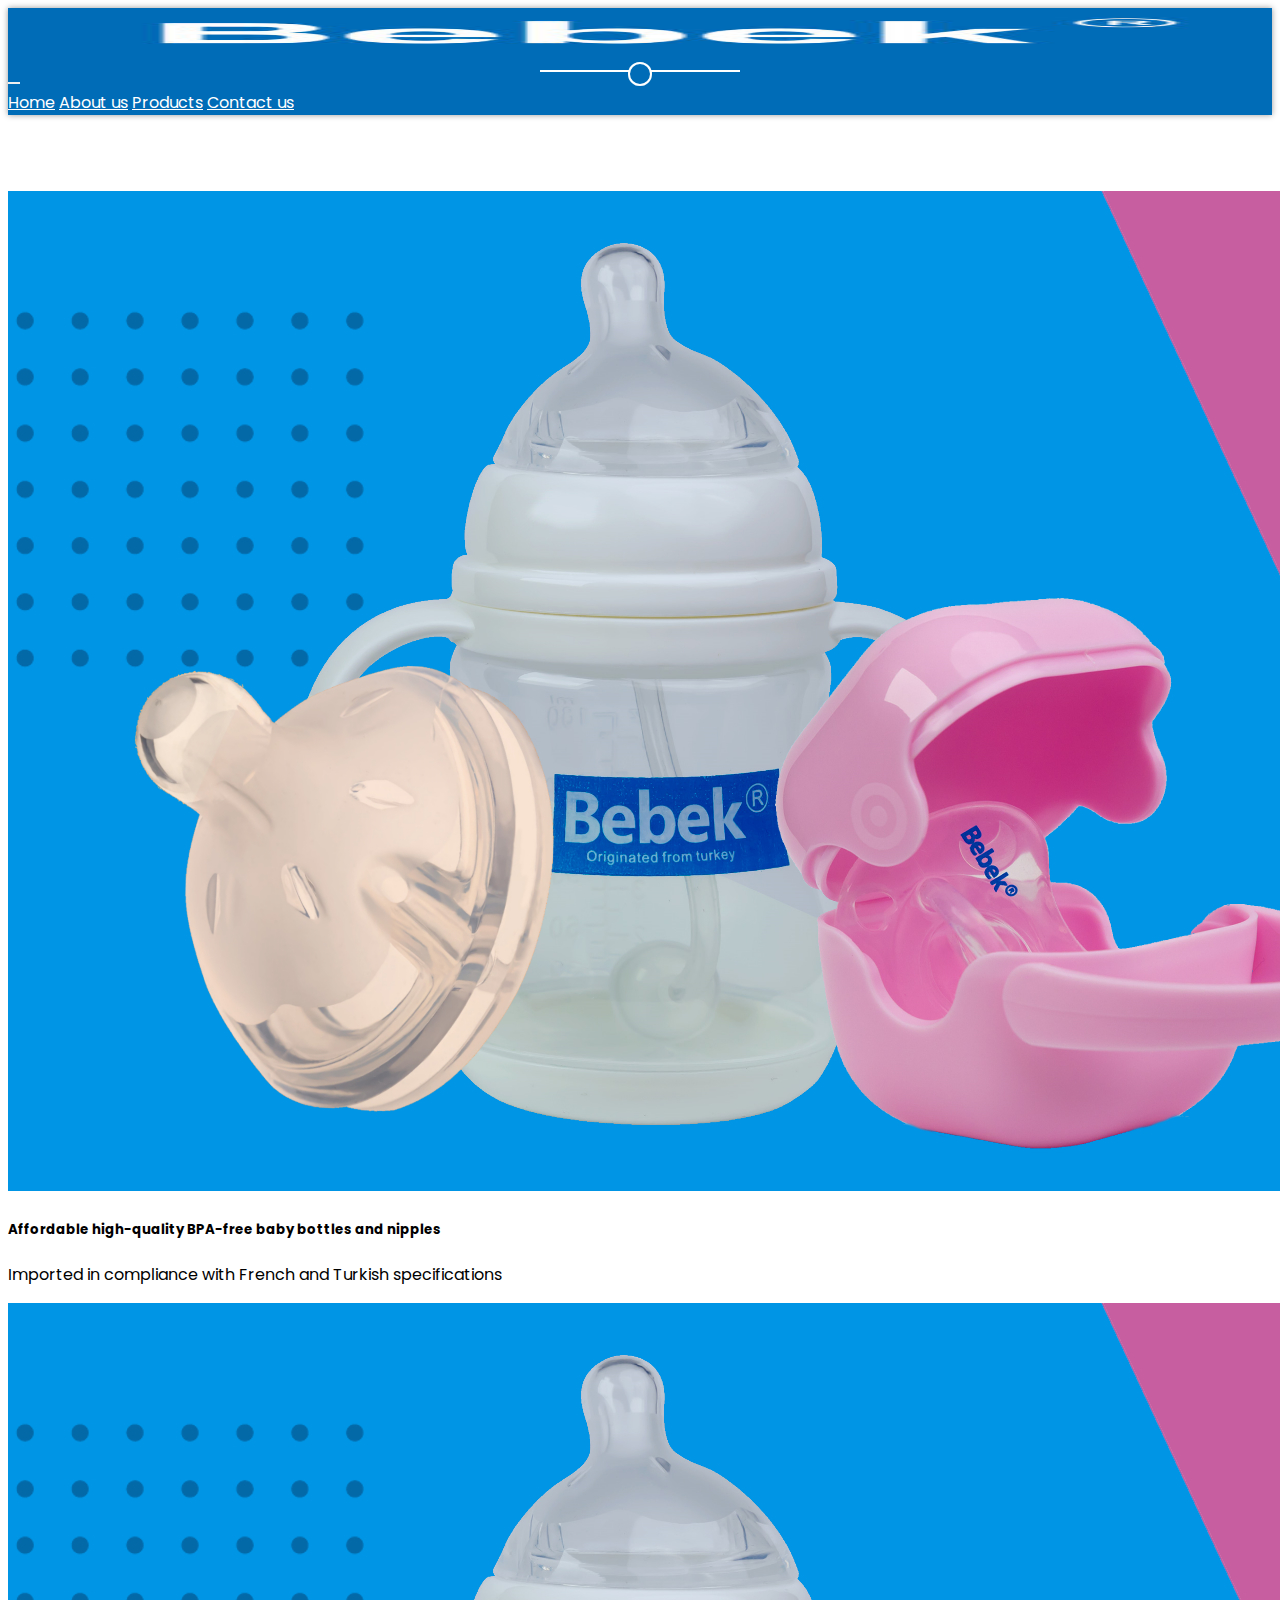
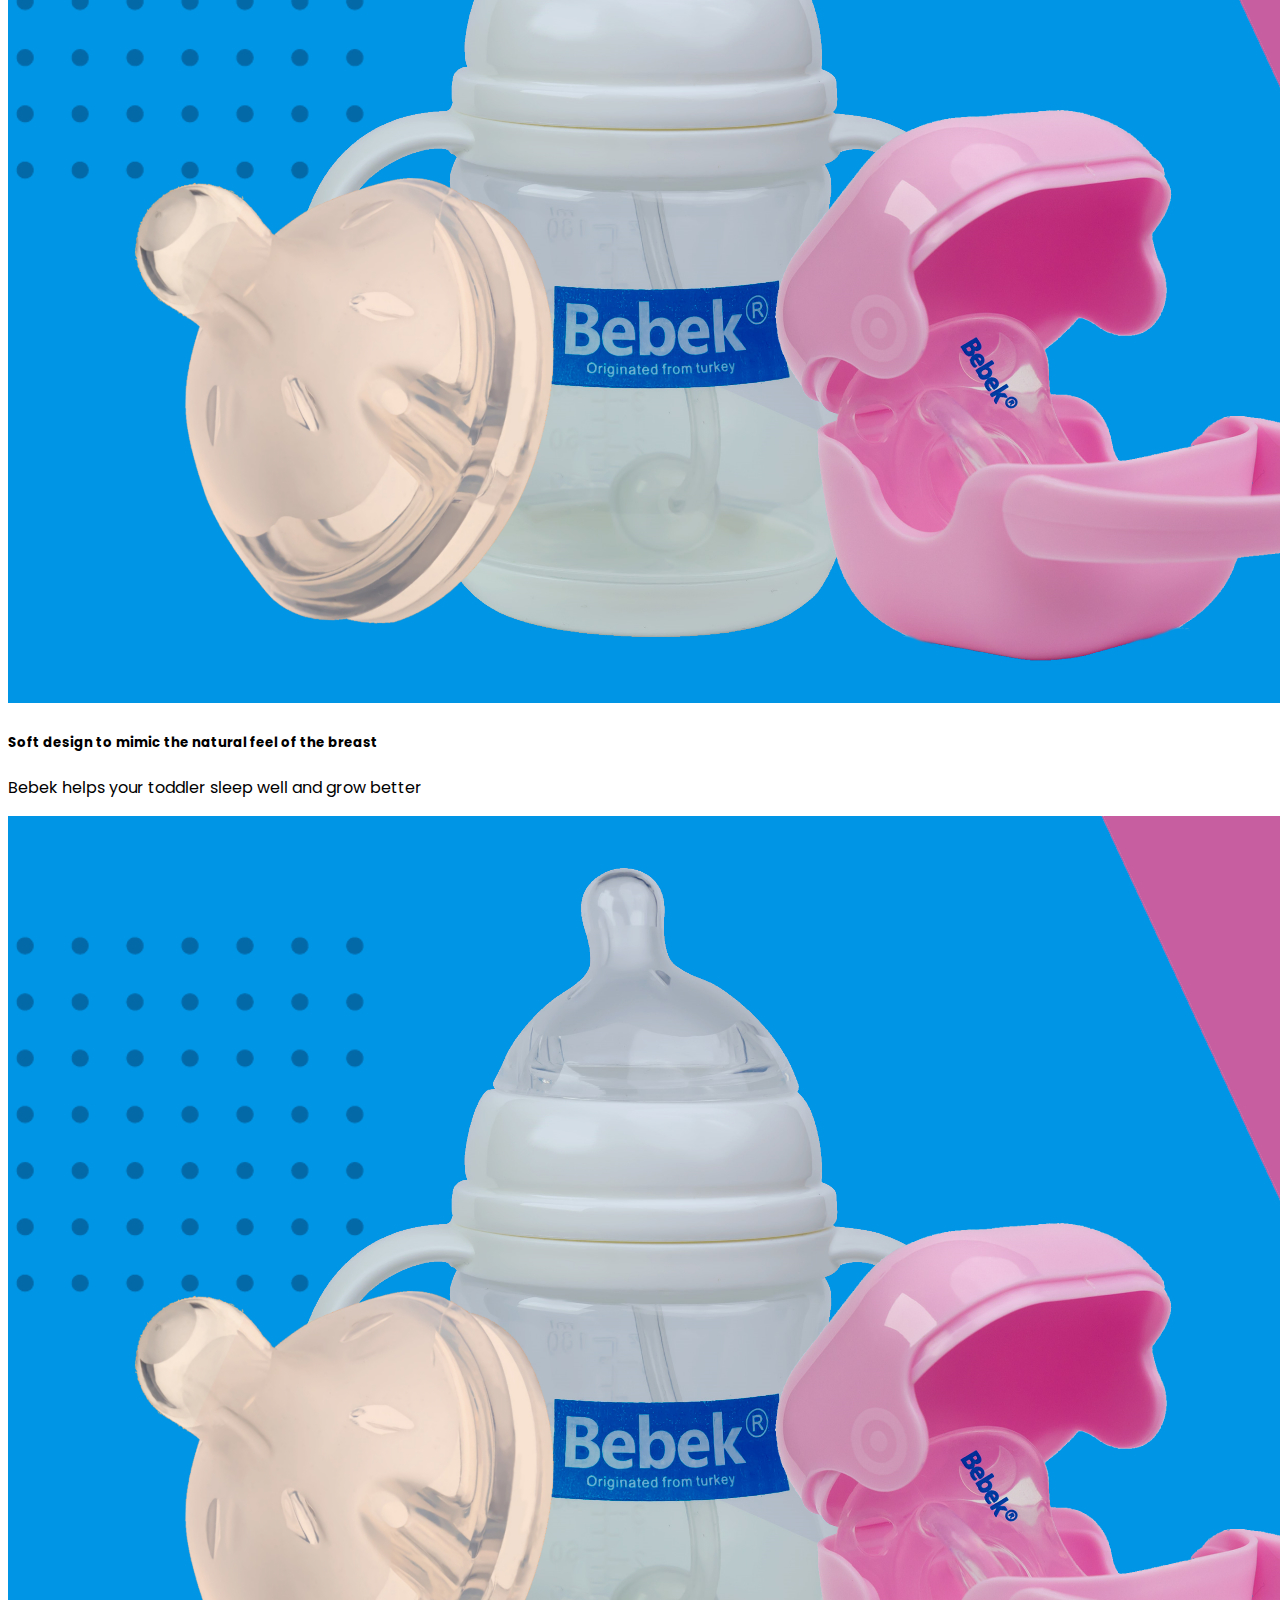
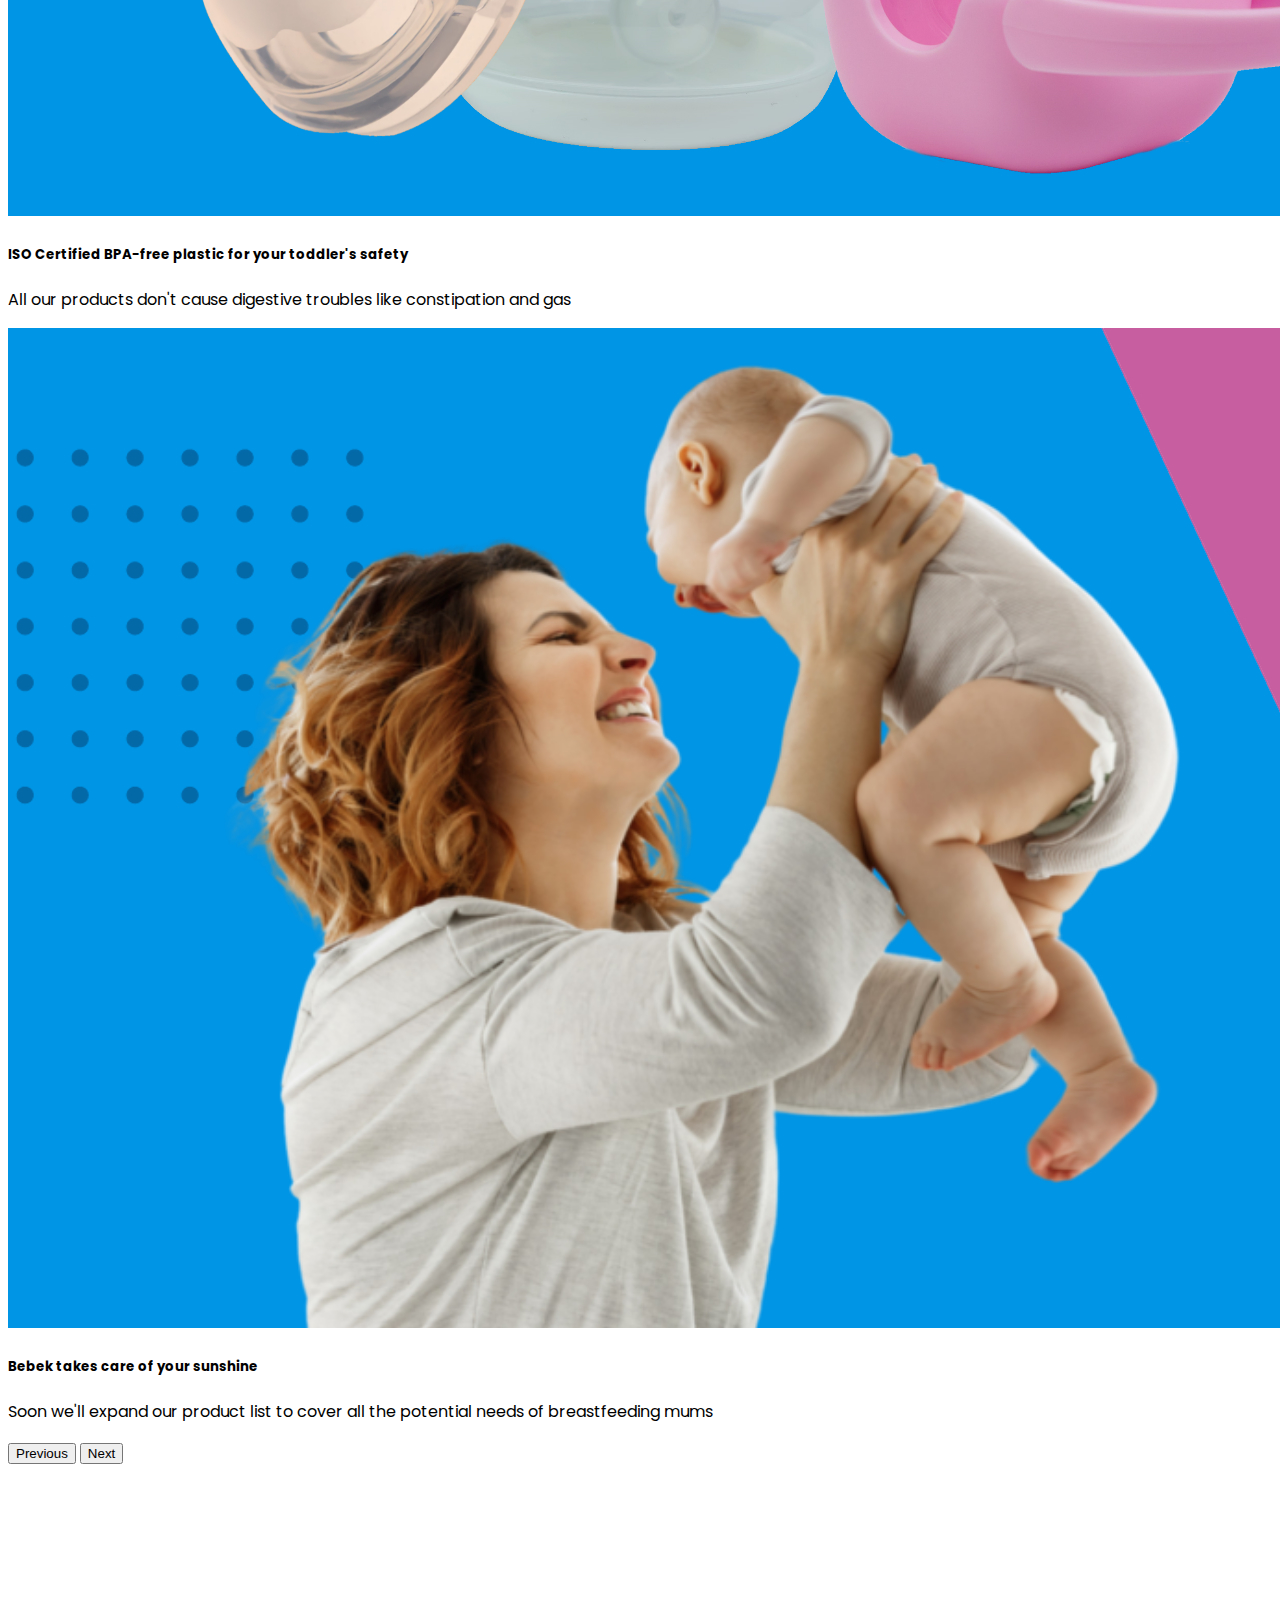
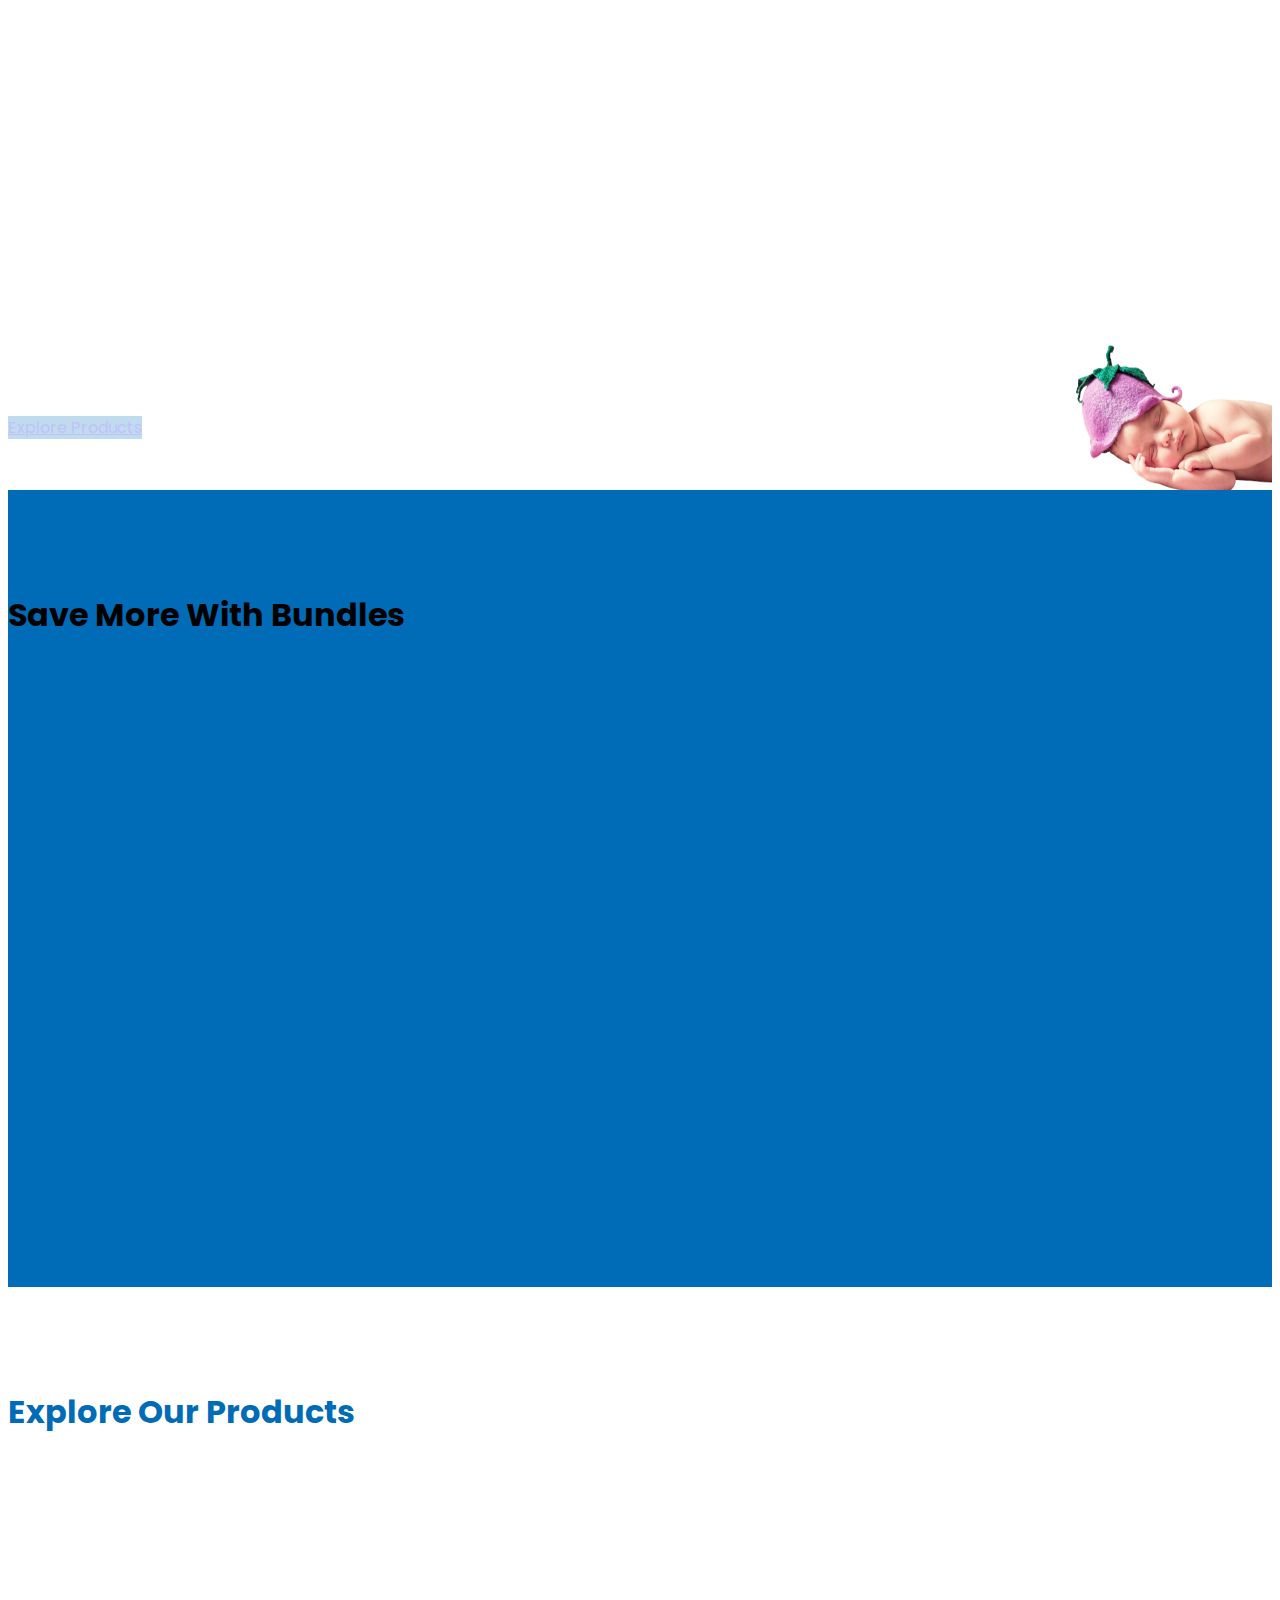
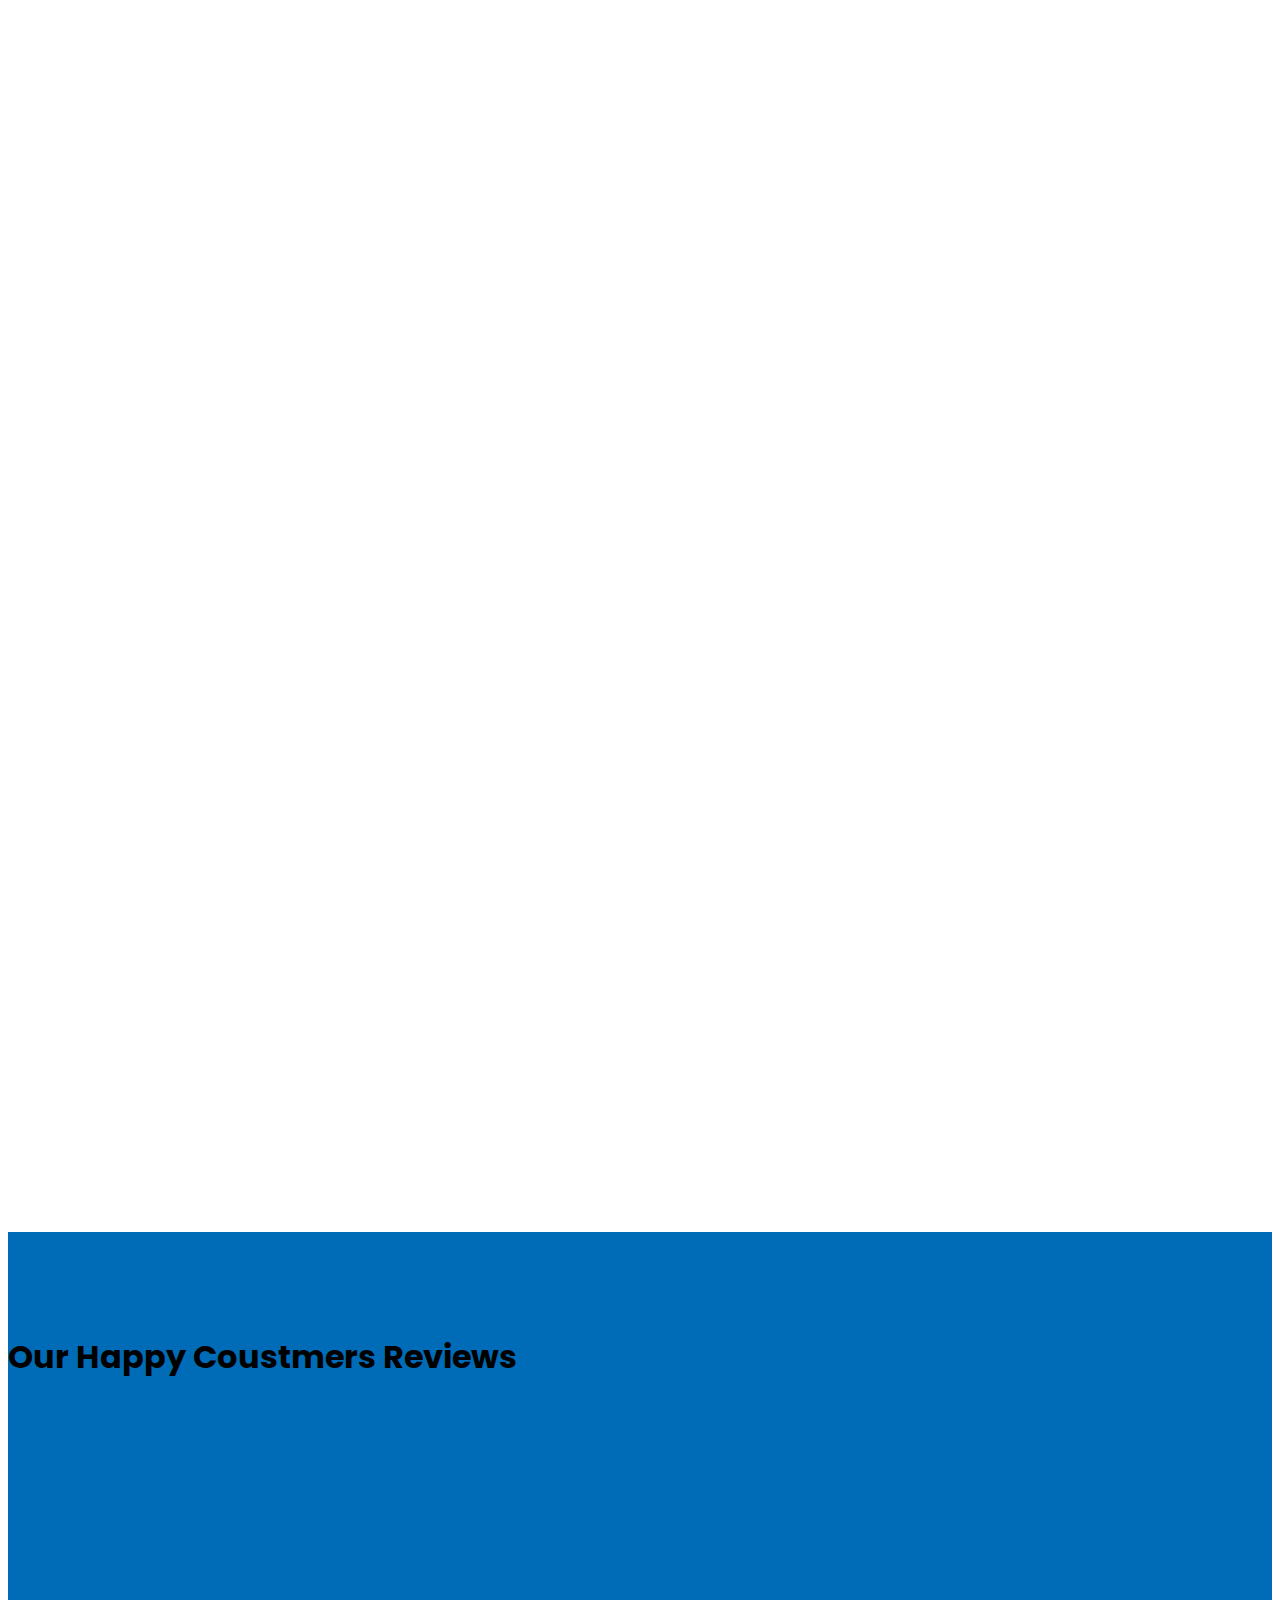
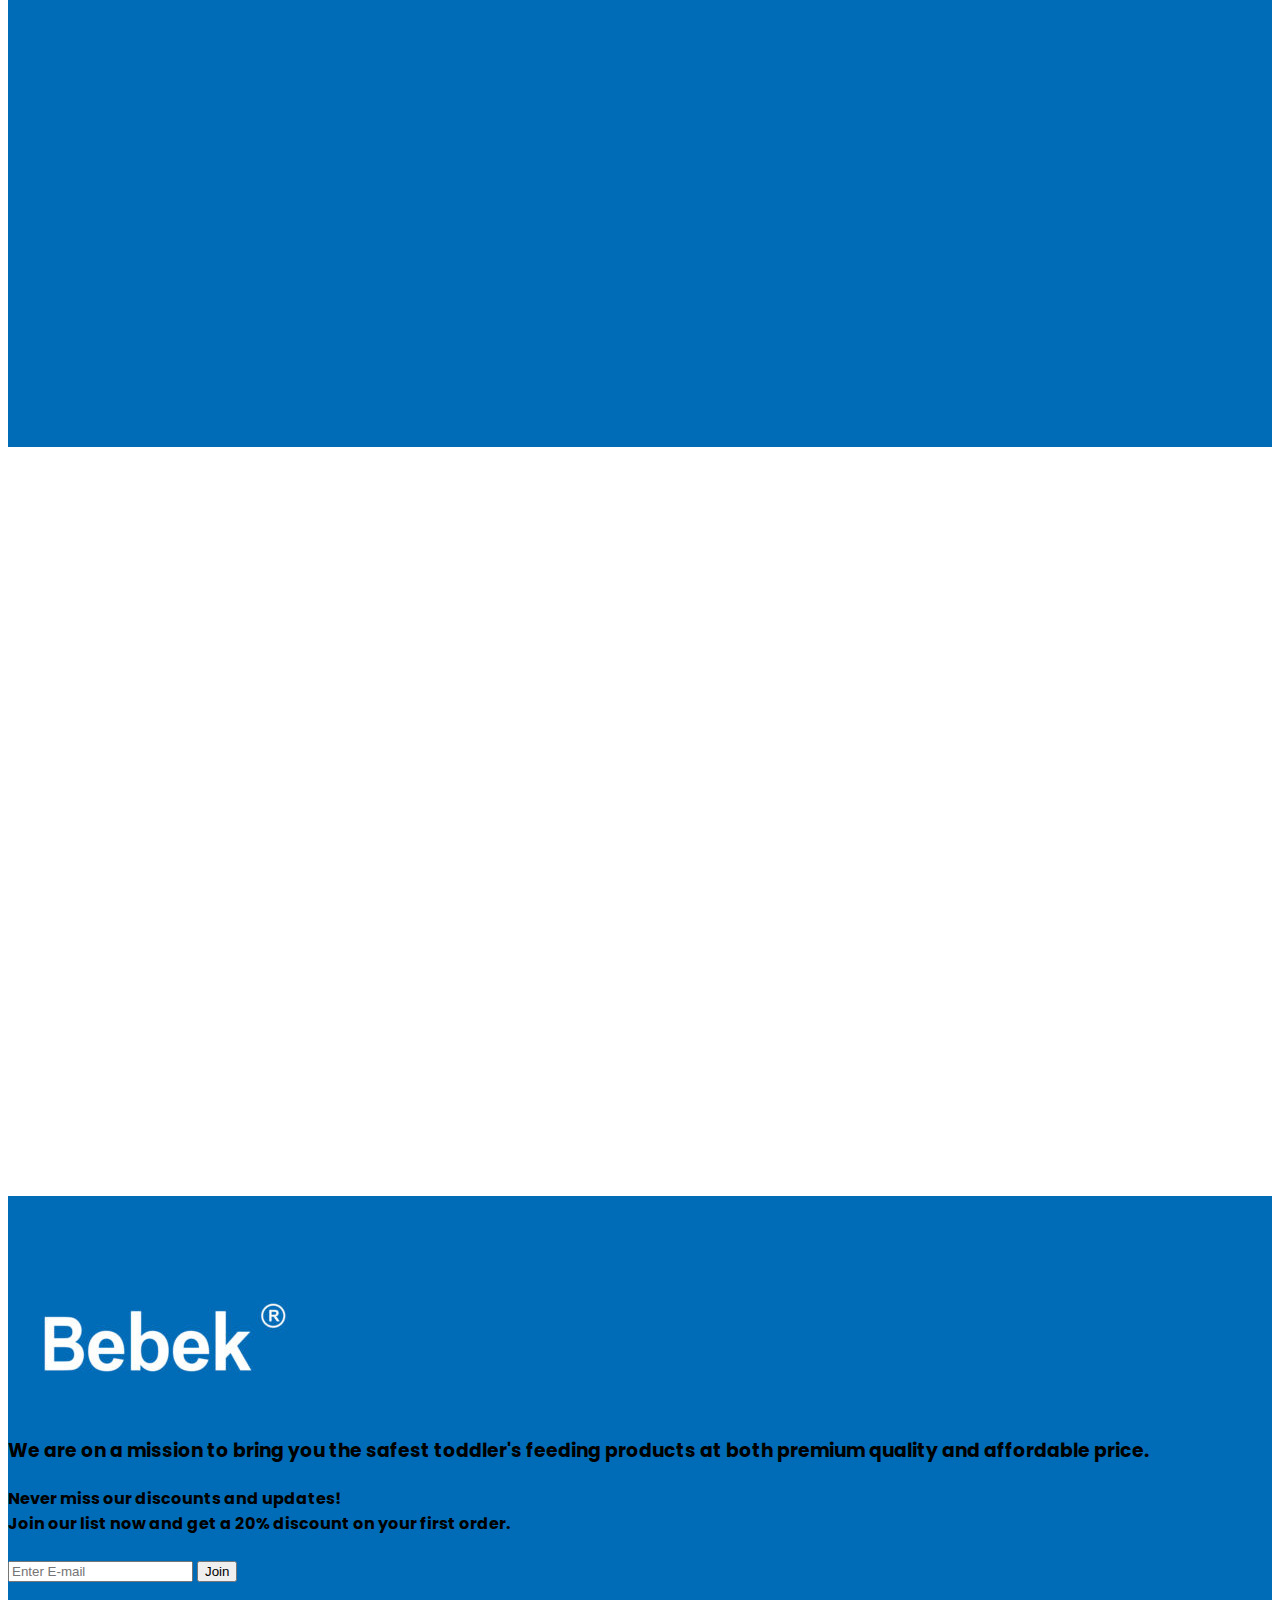
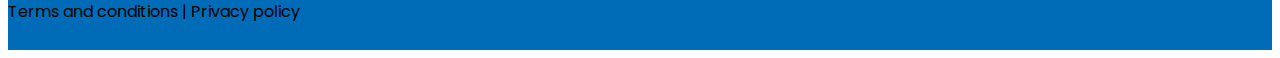
==== commit 099409e7: "good adds" ====
--- a/index.html
+++ b/index.html
@@ -109,6 +109,7 @@
             <div class="d-flex align-items-center justify-content-center mt-5">
                 <a class="btn btn-primary" href="#products" role="button">Explore Products</a>
             </div>
+            <img  class="baby-1 " src="imgs/baby 1.png" alt="baby">
         </div>
 
 
--- a/css/style.css
+++ b/css/style.css
@@ -50,6 +50,7 @@
     background-repeat: no-repeat;
     background-size: cover;
     position: relative;
+    overflow: hidden;
 }
 
 .boxes::before{
@@ -90,9 +91,17 @@
     z-index: 2;
 }
 
+.boxes .baby-1{
+    position: absolute;
+    bottom: -10px;
+    right: 0;
+    width: 200px;
+}
+
 .bundels{
     background-color: var(--main-color);
     padding: 80px 0;
+    overflow: hidden;
 }
 
 .seperator{
@@ -158,6 +167,7 @@
 .reviews{
     padding: 80px 0 ;
     background-color: var(--main-color);
+    overflow: hidden;
 }
 
 .reviews .box{
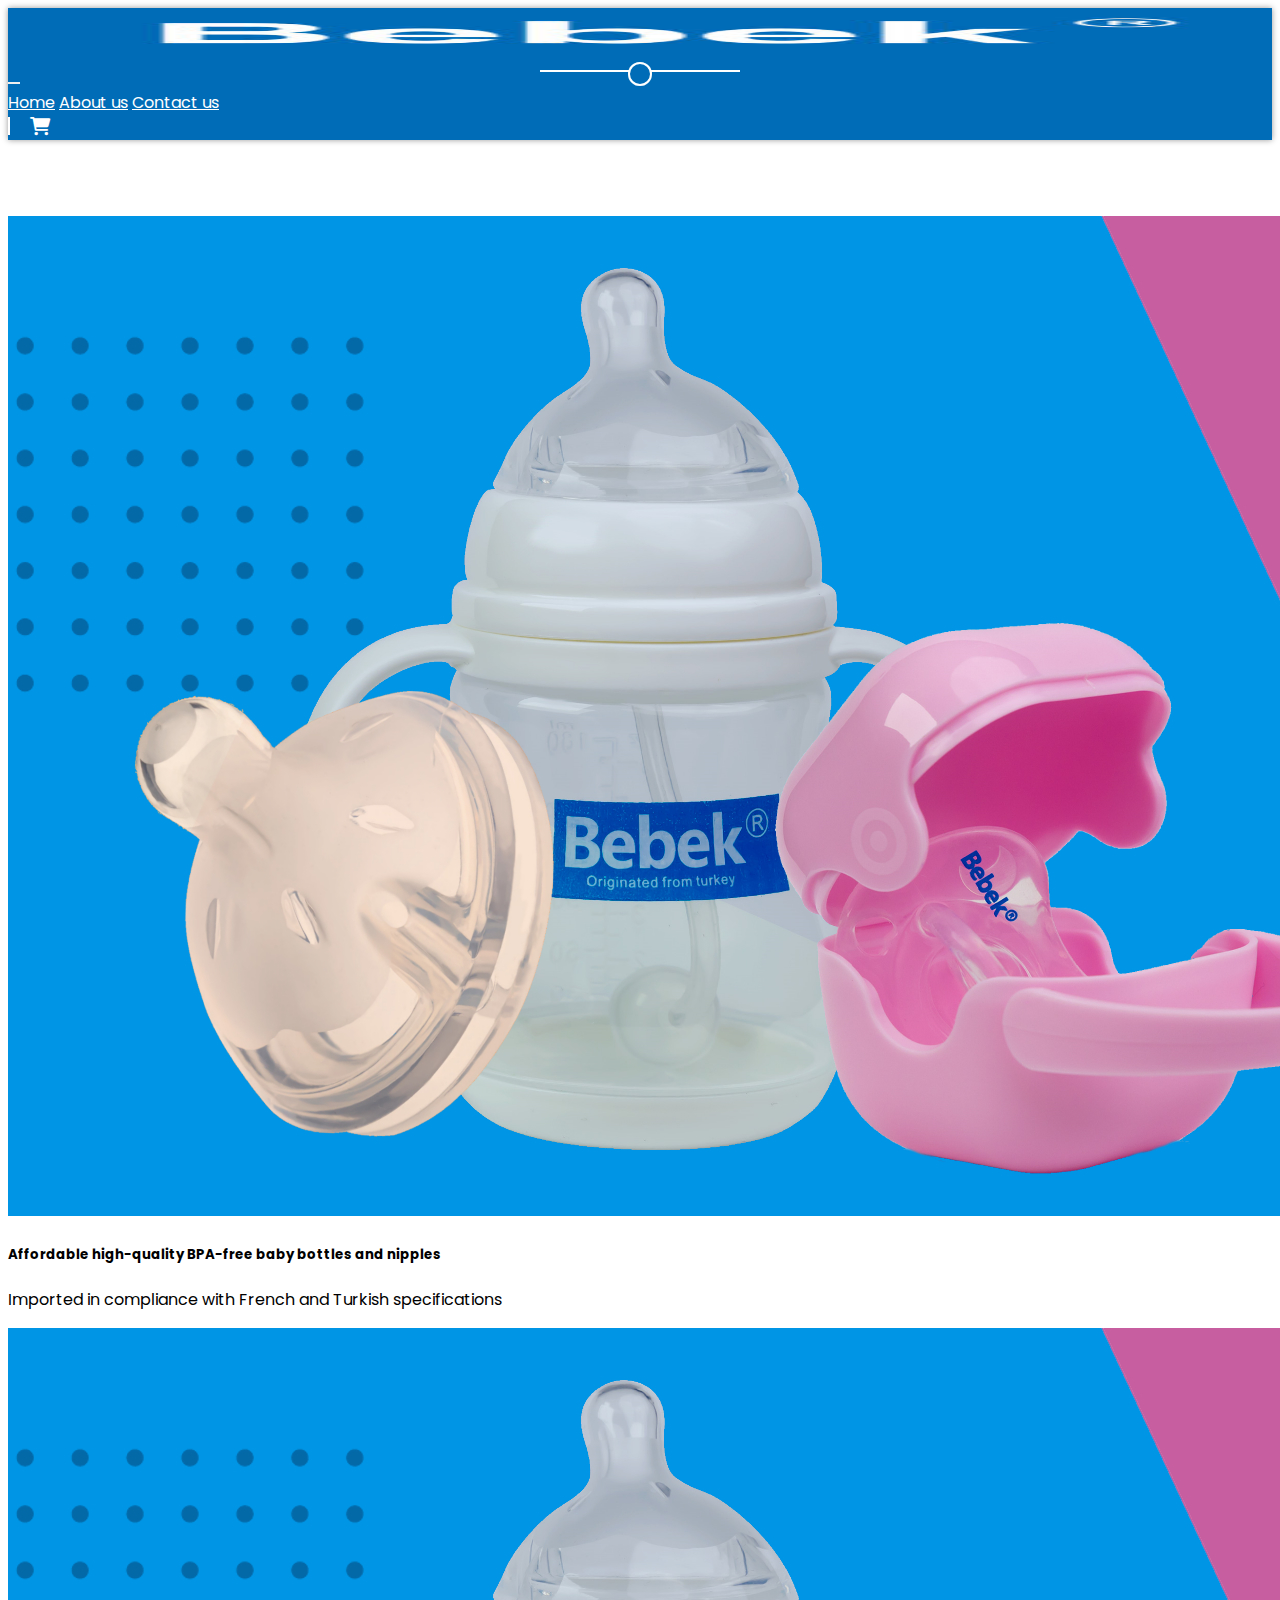
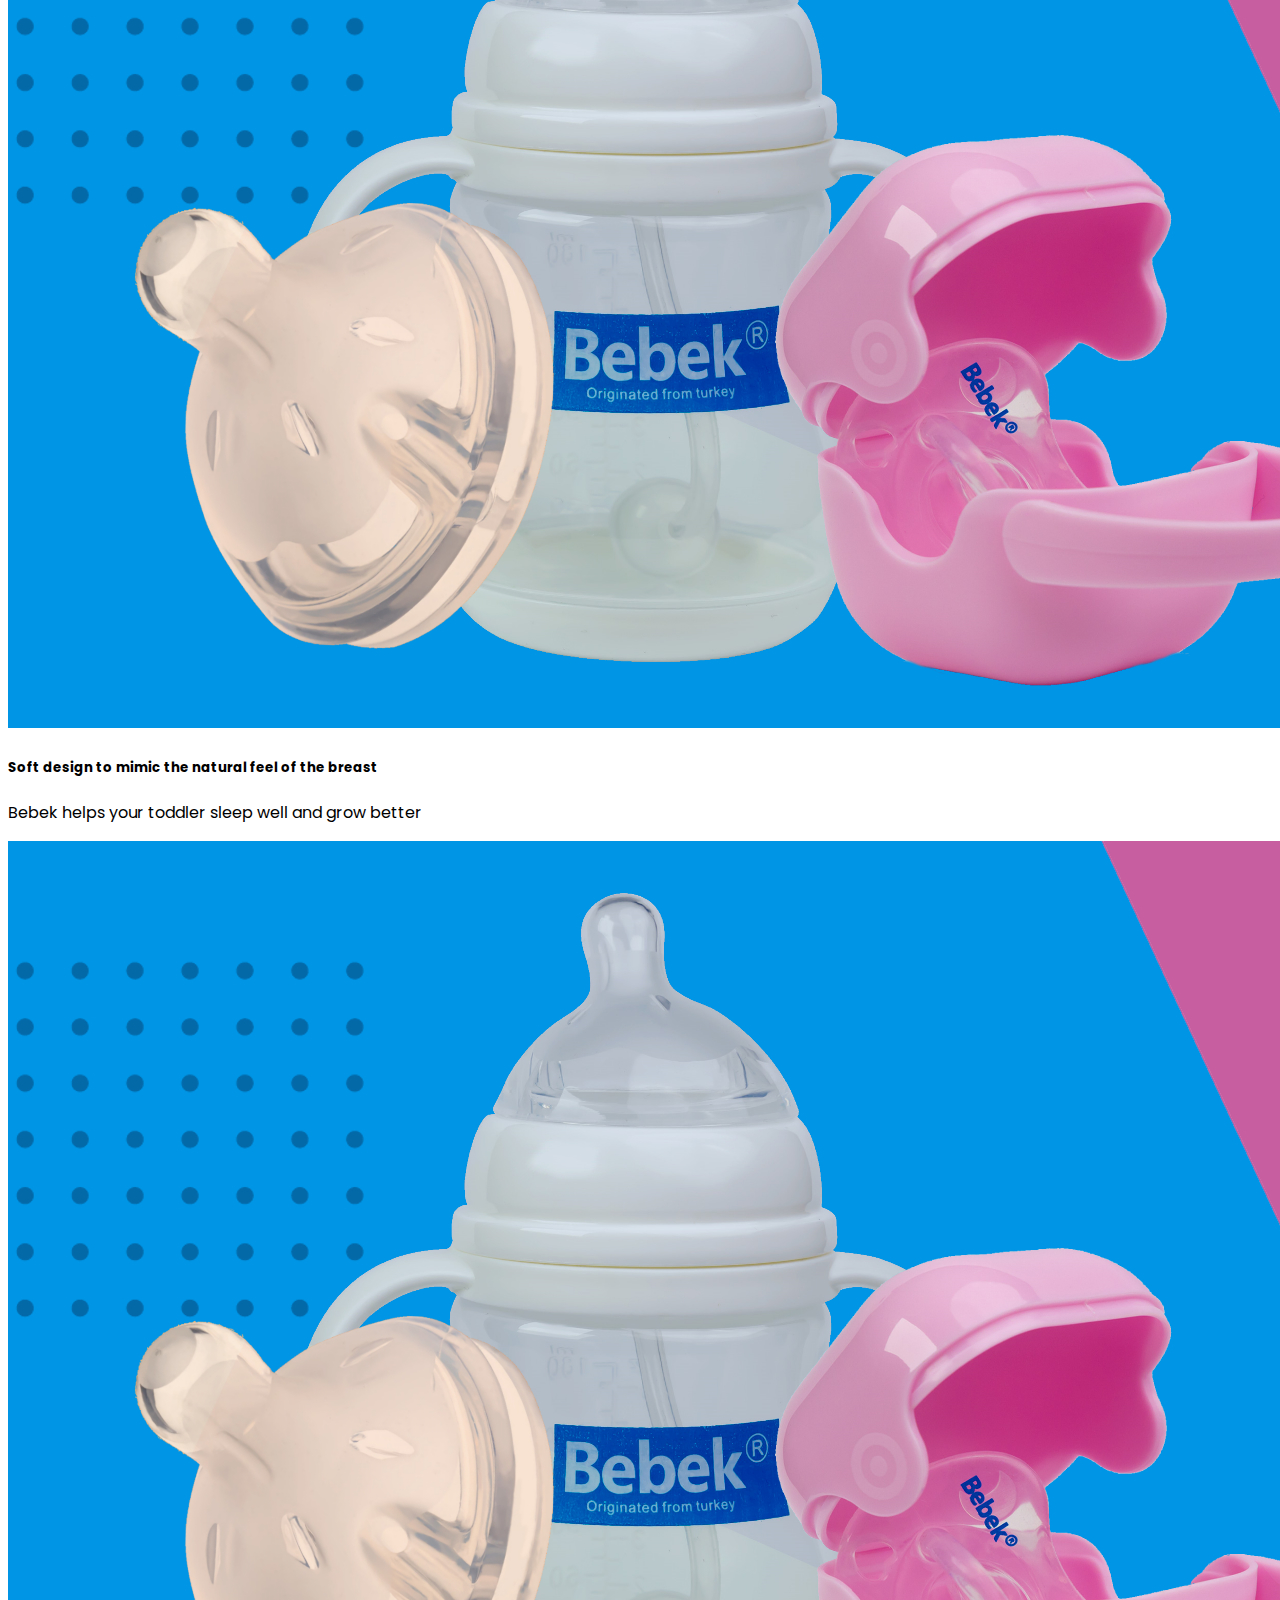
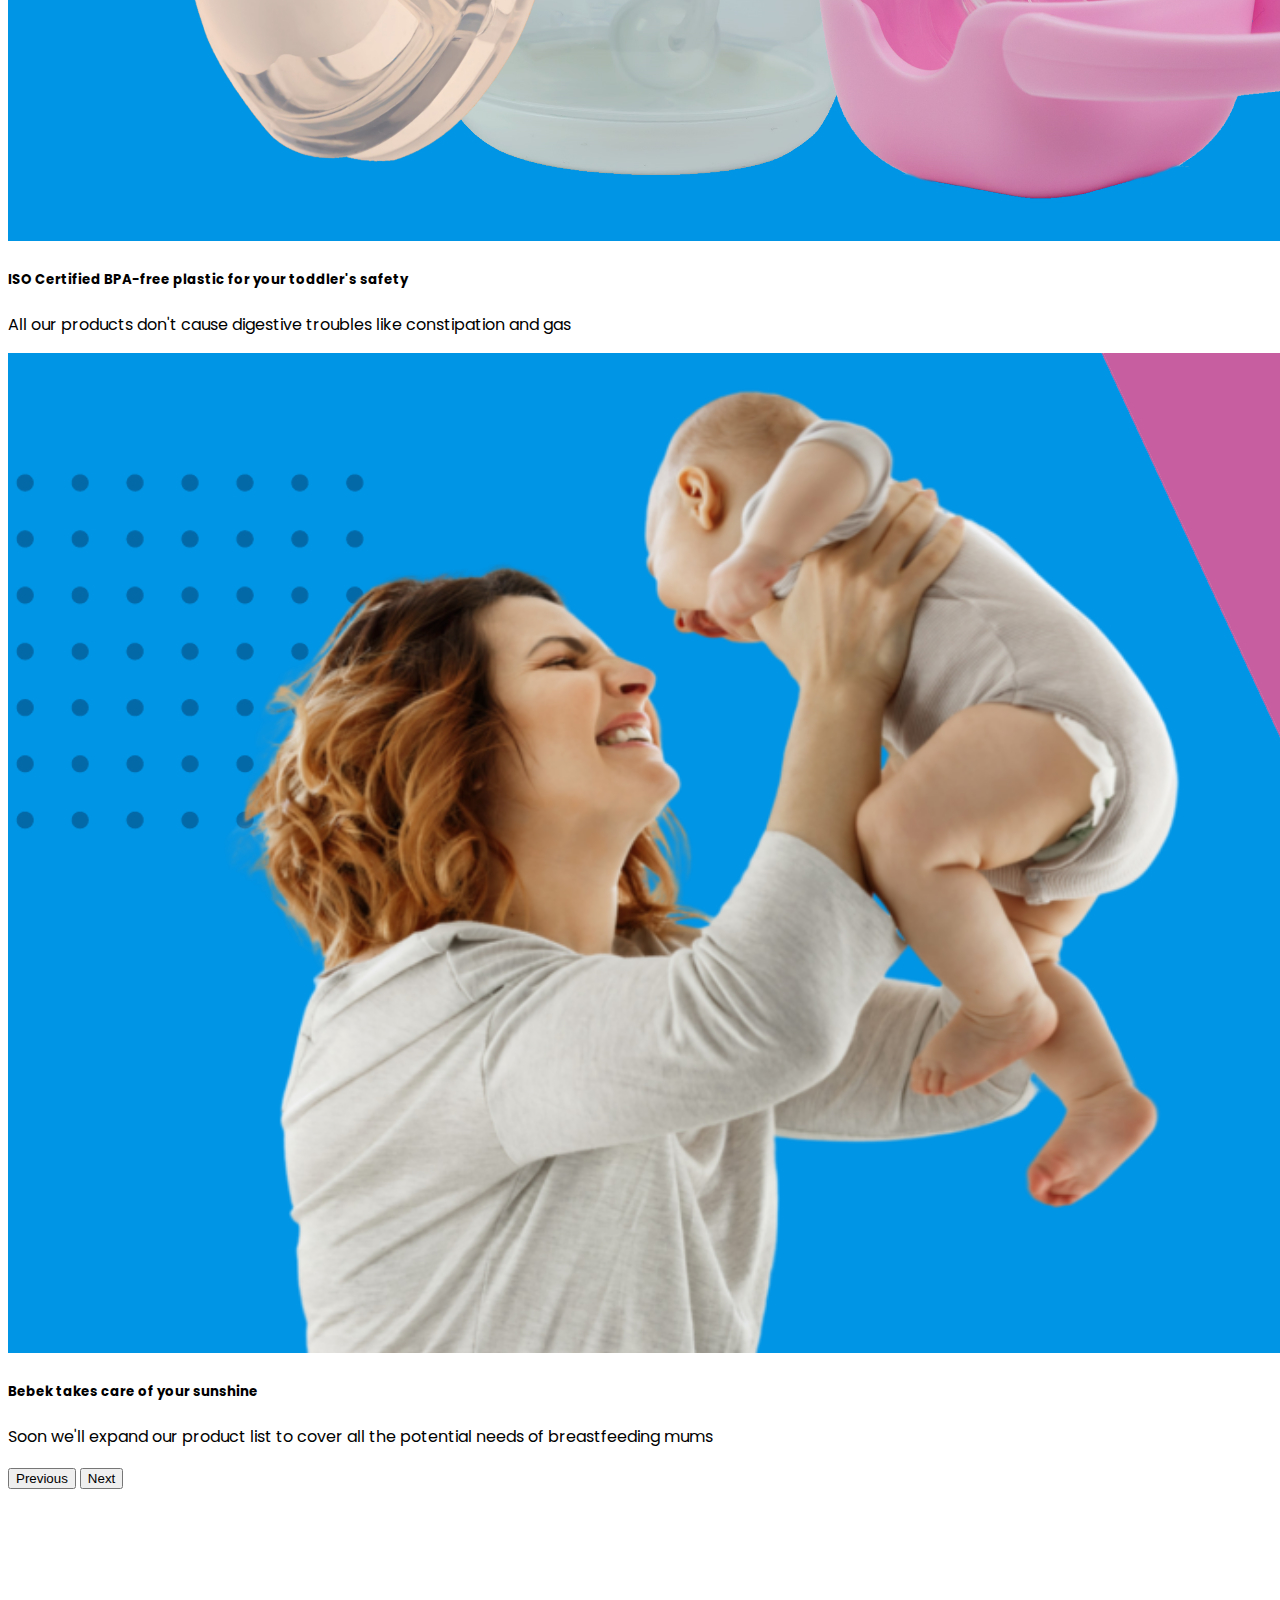
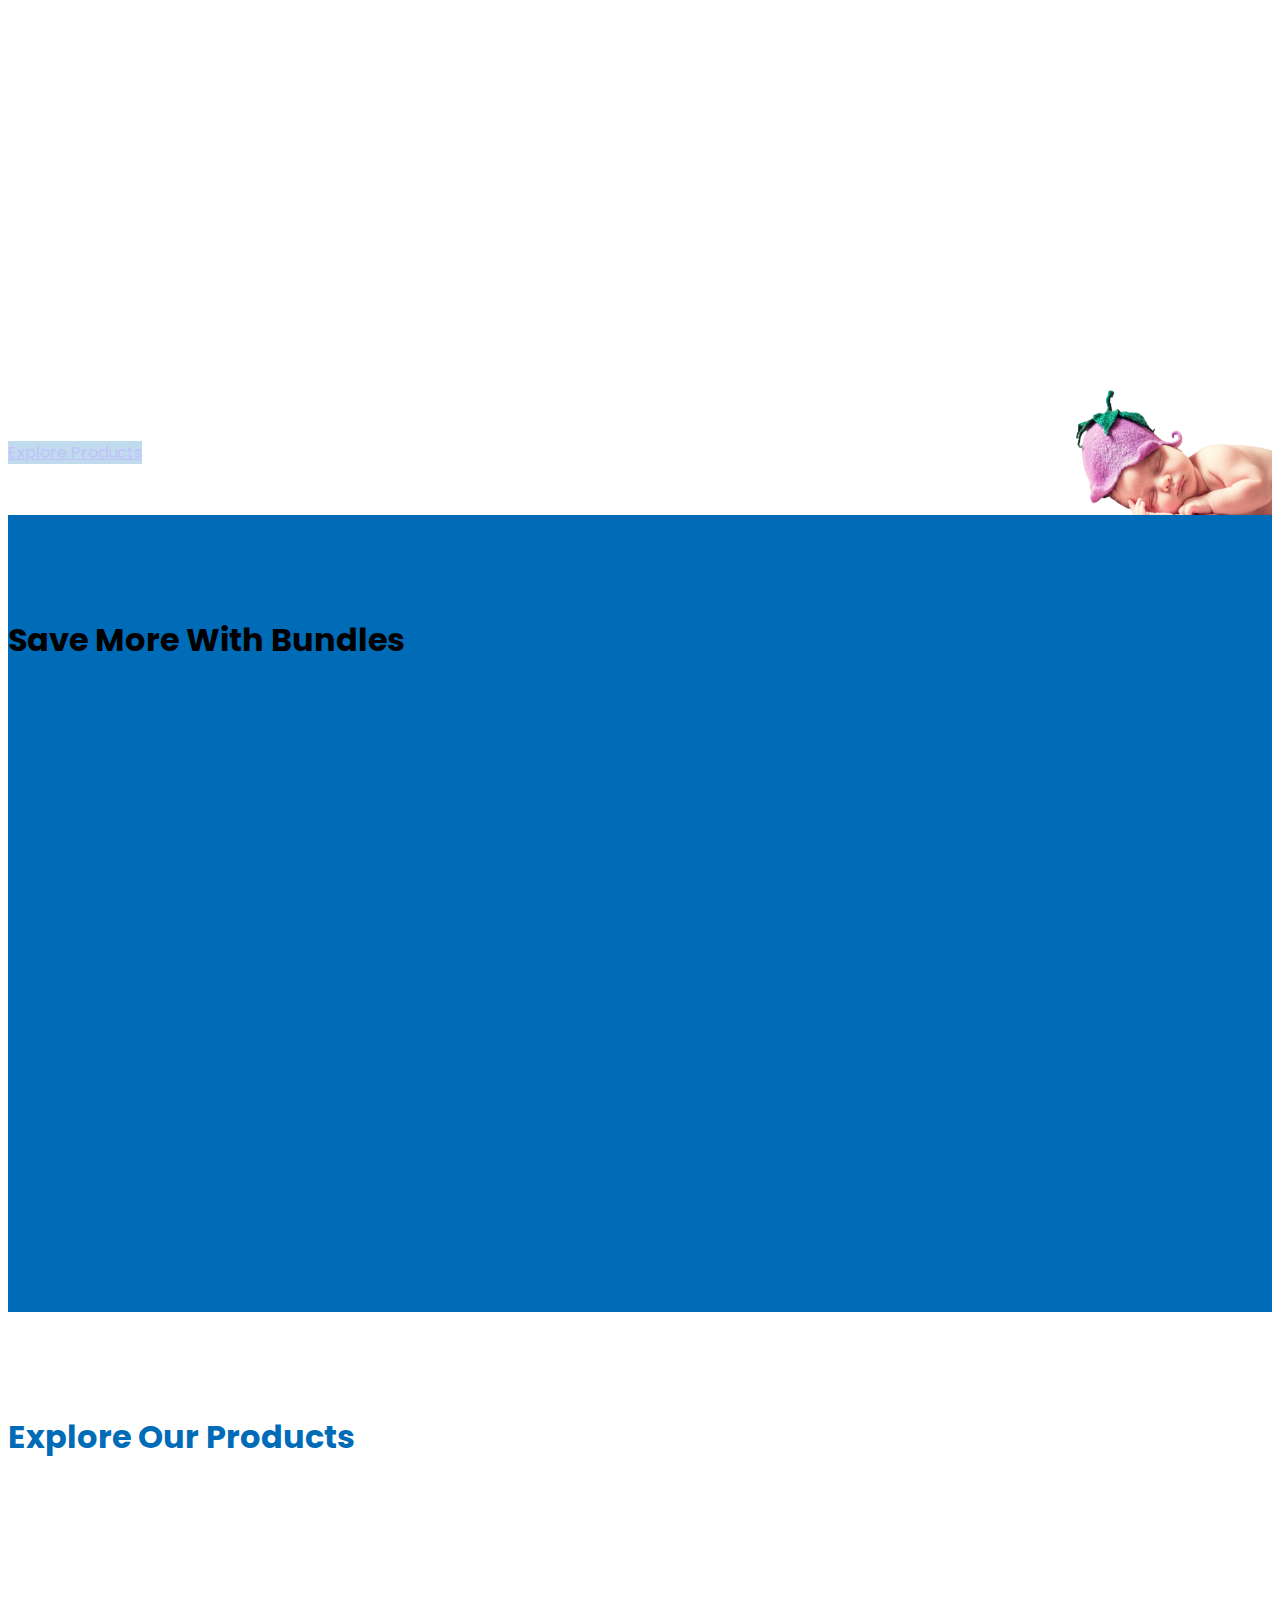
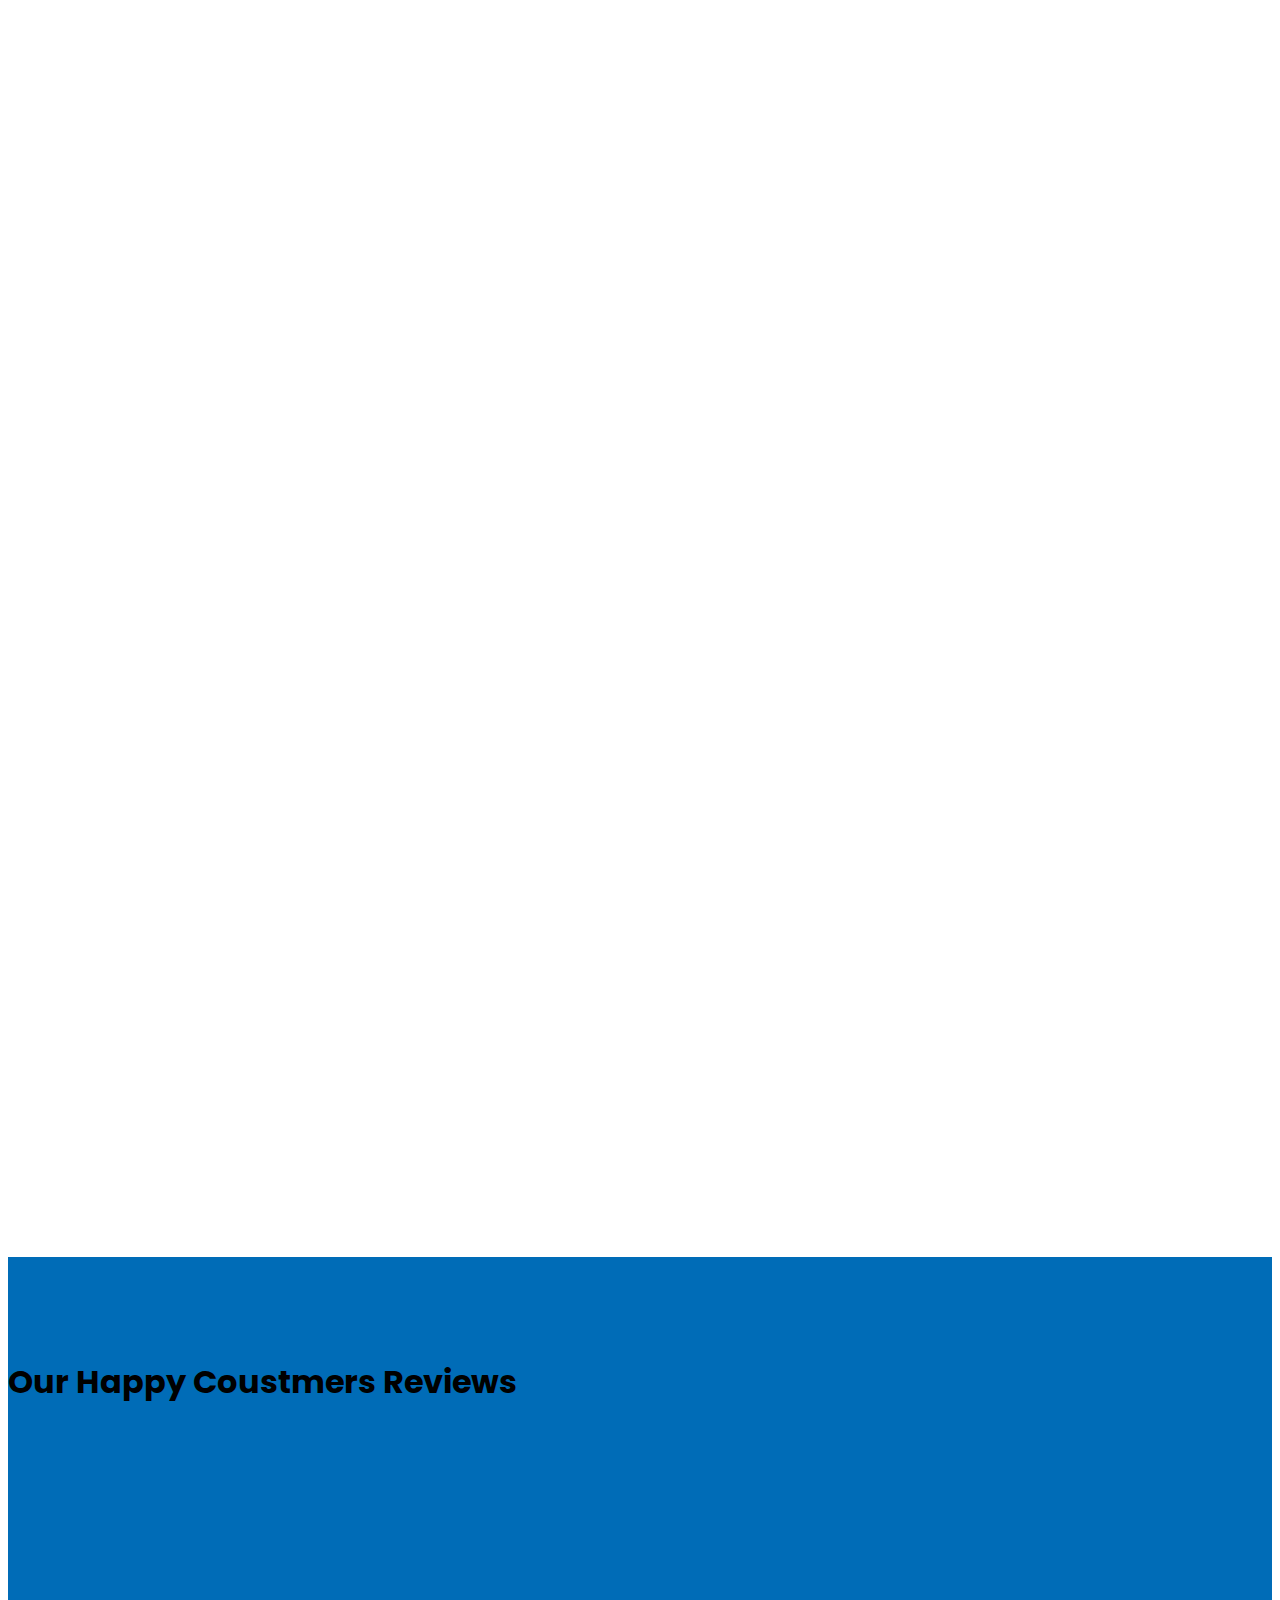
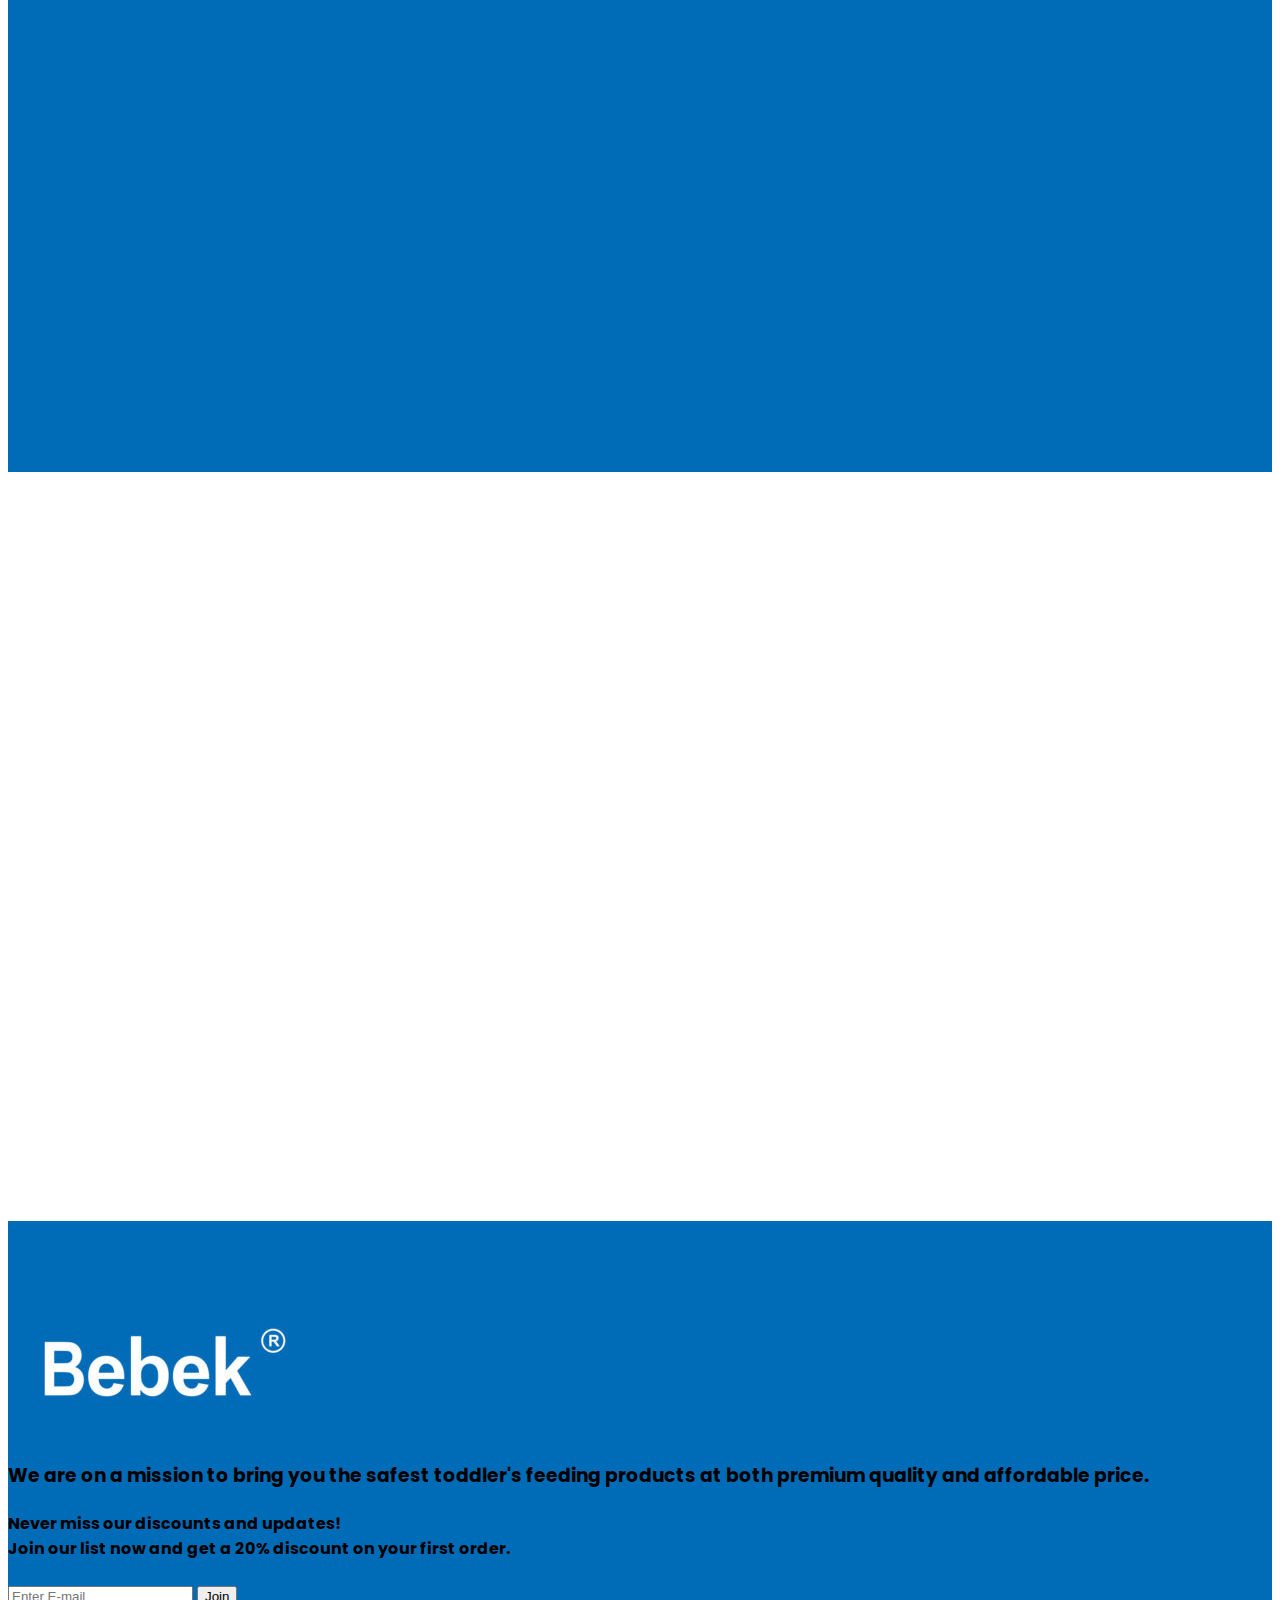
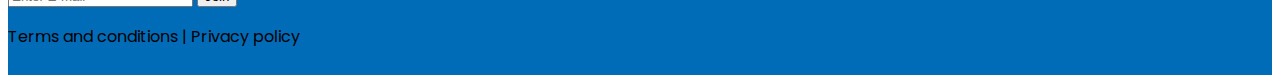
==== commit 4a46661b: "check out" ====
--- a/index.html
+++ b/index.html
@@ -31,11 +31,13 @@
                 <div class="collapse navbar-collapse" id="navbarNavAltMarkup">
                     <div class="navbar-nav ms-auto">
                         <a class="nav-link p-3" href="#">Home</a>
-                        <a class="nav-link p-3" href="#">About us</a>
-                        <a class="nav-link p-3" href="#">Products</a>
-                        <a class="nav-link p-3" href="Contact.html">Contact us</a>
-                    </div>
-                </div>
+                        <a class="nav-link p-3" href="about.html">About us</a>
+                        <a class="nav-link p-3" href="contact.html">Contact us</a>
+                    </div>
+                </div>
+                <a href="products/checkout.html">
+                    <i class="fa-solid fa-cart-shopping"></i>
+                </a>
             </div>
         </nav>
 
@@ -163,43 +165,43 @@
                 <h1 class="text-center text-main-color mb-5 section-heading position-relative">Explore Our Products</h1>
                 <div class="row">
                     <div class="col-lg-3 col-md-4 col-sm-6 mb-3">
-                        <div class="card p-2 align-self-stretch h-100" data-aos="zoom-in" data-aos-offset="300" data-aos-duration="1200">
+                        <div class="card p-2 align-self-stretch h-100" data-aos="fade-right" data-aos-offset="300" data-aos-duration="1200">
                             <img class="img-fluid" src="imgs/product.png" alt="">
                             <h4 class="mt-4">Large Baby Bottle 240mm</h4>
                             <p class="text-black-50 desc">Keep your baby hydrated using Bebek's special bottle with soft
                                 flexible nipple for high-quality healthy breastfeeding.</p>
-                                <p class="text-main-color fs-5 mt-3">Price: 000EGP</p>
-                                <a class="btn btn-primary" href="#" role="button">Buy Now</a>
+                                <p class="text-main-color fs-5 mt-3">Price: 004EGP</p>
+                                <a class="btn btn-primary" href="products/product1.html" role="button">Buy Now</a>
                         </div>
                     </div>
                     <div class="col-lg-3 col-md-4 col-sm-6 mb-3">
-                        <div class="card p-2 align-self-stretch h-100" data-aos="zoom-in" data-aos-offset="300" data-aos-duration="1200">
+                        <div class="card p-2 align-self-stretch h-100" data-aos="fade-up" data-aos-offset="300" data-aos-duration="1200">
                             <img class="img-fluid" src="imgs/product.png" alt="">
                             <h4 class="mt-4">Small Baby Bottle 180mm</h4>
                             <p class="text-black-50 desc">Premium BPA-free plastic is perfect for your
                                 toddler's health since BPA is identified as harmful to babies' growth.</p>
-                                <p class="text-main-color fs-5 mt-3">Price: 000EGP</p>
-                                <a class="btn btn-primary" href="#" role="button">Buy Now</a>
+                                <p class="text-main-color fs-5 mt-3">Price: 003EGP</p>
+                                <a class="btn btn-primary" href="products/product2.html" role="button">Buy Now</a>
                         </div>
                     </div>
                     <div class="col-lg-3 col-md-4 col-sm-6 mb-3">
-                        <div class="card p-2 align-self-stretch h-100" data-aos="zoom-in" data-aos-offset="300" data-aos-duration="1200">
+                        <div class="card p-2 align-self-stretch h-100" data-aos="fade-up" data-aos-offset="300" data-aos-duration="1200">
                             <img class="img-fluid" src="imgs/product2.png" alt="">
                             <h4 class="mt-4">Soft Silicone Feeding Nipple</h4>
                             <p class="text-black-50 desc">With anti-gas and anti-colic features, Bebek's
                                 soft nipple will help your newborn to calm down and sleep well.</p>
-                                <p class="text-main-color fs-5 mt-3">Price: 000EGP</p>
-                                <a class="btn btn-primary" href="#" role="button">Buy Now</a>
+                                <p class="text-main-color fs-5 mt-3">Price: 002EGP</p>
+                                <a class="btn btn-primary" href="products/product3.html" role="button">Buy Now</a>
                         </div>
                     </div>
                     <div class="col-lg-3 col-md-4 col-sm-6 mb-3">
-                        <div class="card p-2 align-self-stretch h-100" data-aos="zoom-in" data-aos-offset="300" data-aos-duration="1200">
+                        <div class="card p-2 align-self-stretch h-100" data-aos="fade-left" data-aos-offset="300" data-aos-duration="1200">
                             <img class="img-fluid" src="imgs/product3.png" alt="">
                             <h4 class="mt-4">Toddler Pacifier</h4>
                             <p class="text-black-50 desc">Bebek's pacifier is supported with a clip to 
                                 prevent it from falling and getting dirty. It can also be easily cleaned or sterilized.</p>
-                                <p class="text-main-color fs-5 mt-3">Price: 000EGP</p>
-                                <a class="btn btn-primary" href="#" role="button">Buy Now</a>
+                                <p class="text-main-color fs-5 mt-3">Price: 003EGP</p>
+                                <a class="btn btn-primary" href="products/product4.html" role="button">Buy Now</a>
                         </div>
                     </div>
                 </div>
@@ -212,7 +214,7 @@
             <div class="container">
                 <div class="row">
                     <div class="col-lg-6">
-                        <div class="box mt-5" data-aos="fade-right" data-aos-offset="300" data-aos-duration="1200">
+                        <div class="box mt-4" data-aos="fade-right" data-aos-offset="300" data-aos-duration="1200">
                             <h3>Hanan Awed</h3>
                             <div class="stars">
                                 <i class="fa-solid fa-star"></i>
@@ -227,7 +229,7 @@
                         </div>
                     </div>
                     <div class="col-lg-6">
-                        <div class="box mt-5" data-aos="fade-left" data-aos-offset="300" data-aos-duration="1200">
+                        <div class="box mt-4" data-aos="fade-left" data-aos-offset="300" data-aos-duration="1200">
                             <h3>Esraa Moussa</h3>
                             <div class="stars">
                                 <i class="fa-solid fa-star"></i>
@@ -241,7 +243,7 @@
                         </div>
                     </div>
                     <div class="col-lg-6">
-                        <div class="box mt-5" data-aos="fade-right" data-aos-duration="1200">
+                        <div class="box mt-4" data-aos="fade-right" data-aos-duration="1200">
                             <h3>Merihan Wagih</h3>
                             <div class="stars">
                                 <i class="fa-solid fa-star"></i>
@@ -254,7 +256,7 @@
                         </div>
                     </div>
                     <div class="col-lg-6">
-                        <div class="box mt-5" data-aos="fade-left"  data-aos-duration="1200">
+                        <div class="box mt-4" data-aos="fade-left"  data-aos-duration="1200">
                             <h3>Eng. Mustafa Tarek</h3>
                             <div class="stars">
                                 <i class="fa-solid fa-star"></i>
@@ -336,6 +338,5 @@
         <script>
             AOS.init();
         </script>
-        <script src="js/script.js"></script>
     </body>
 </html>--- a/css/style.css
+++ b/css/style.css
@@ -40,6 +40,15 @@
 
 .navbar .navbar-toggler:focus{
     box-shadow: none;
+}
+
+.navbar .fa-cart-shopping{
+    font-size: 18px;
+    color: white;
+    cursor: pointer;
+    border-left: 2px white solid;
+    padding-left: 20px;
+    padding-right: 20px;
 }
 
 .boxes{
@@ -93,7 +102,7 @@
 
 .boxes .baby-1{
     position: absolute;
-    bottom: -10px;
+    bottom: -30px;
     right: 0;
     width: 200px;
 }
@@ -141,6 +150,7 @@
 
 .products {
     padding: 80px 0;
+    overflow: hidden;
 }
 
 .products .card img{
@@ -236,4 +246,52 @@
     top: 50%;
     left: 50%;
     transform: translate(-50%, -50%);
+}
+
+/* About */
+
+.about-content{
+    padding: 80px 0 55px;
+    max-height: 100vh;
+    text-transform: capitalize;
+    font-family: 'Raleway', sans-serif;
+
+}
+
+.product-page{
+    height: 100%;
+    margin-top: 76px;
+    padding: 80px 0 10px;
+}
+
+.product-page .container,
+.product-page .row{
+    height: 100%;
+}
+
+.product-page img{
+    width: 570px;
+    max-width: 100%;
+    top: 150px;
+}
+
+
+/*Checkout*/
+
+.checkout{
+    padding: 20px 0 20px;
+    margin-top: 76px;
+}
+
+.checkout .products{
+    border: 1px solid rgba(119, 119, 119, 0.356);
+    border-radius: 10px;
+    box-shadow: rgb(119 119 119 / 36%) 2px 2px 3px;
+    padding: 20px;
+}
+
+.alert{
+    top: 100px;
+    width: 80%;
+    margin: auto;
 }